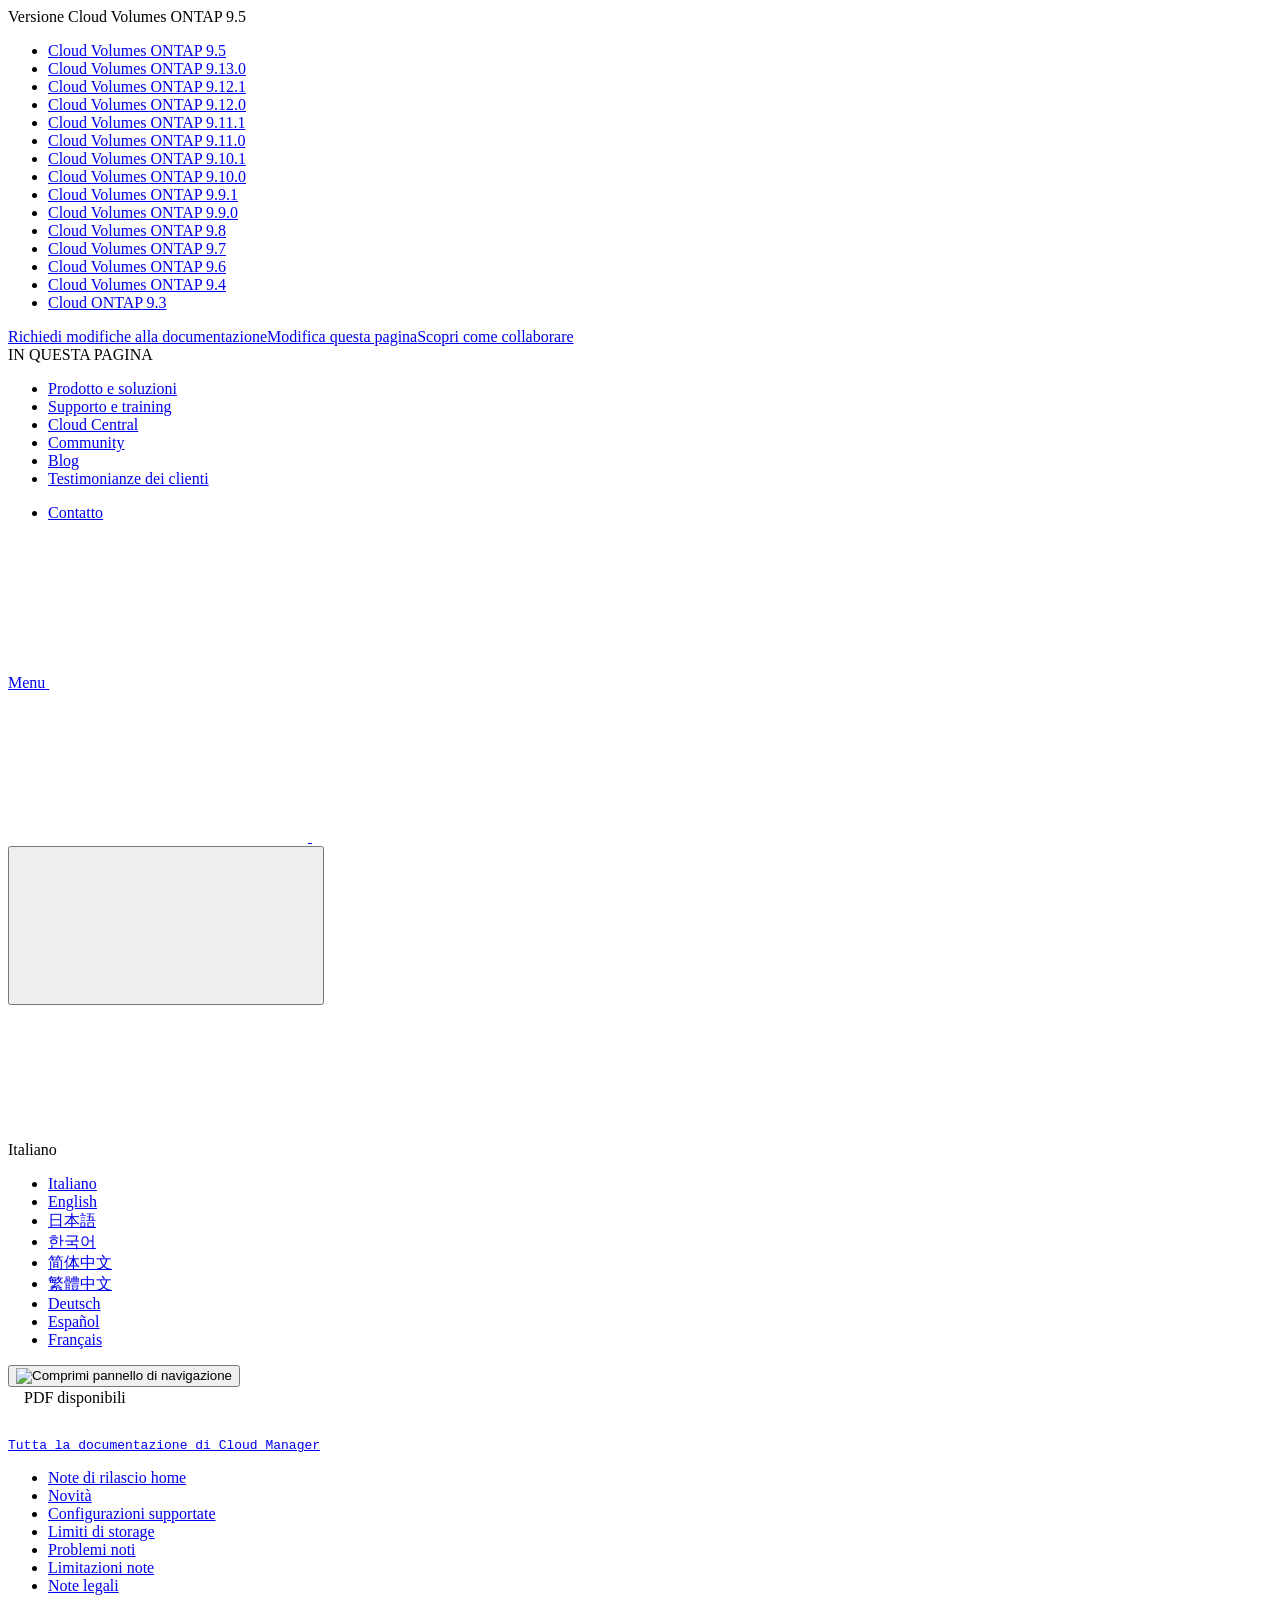
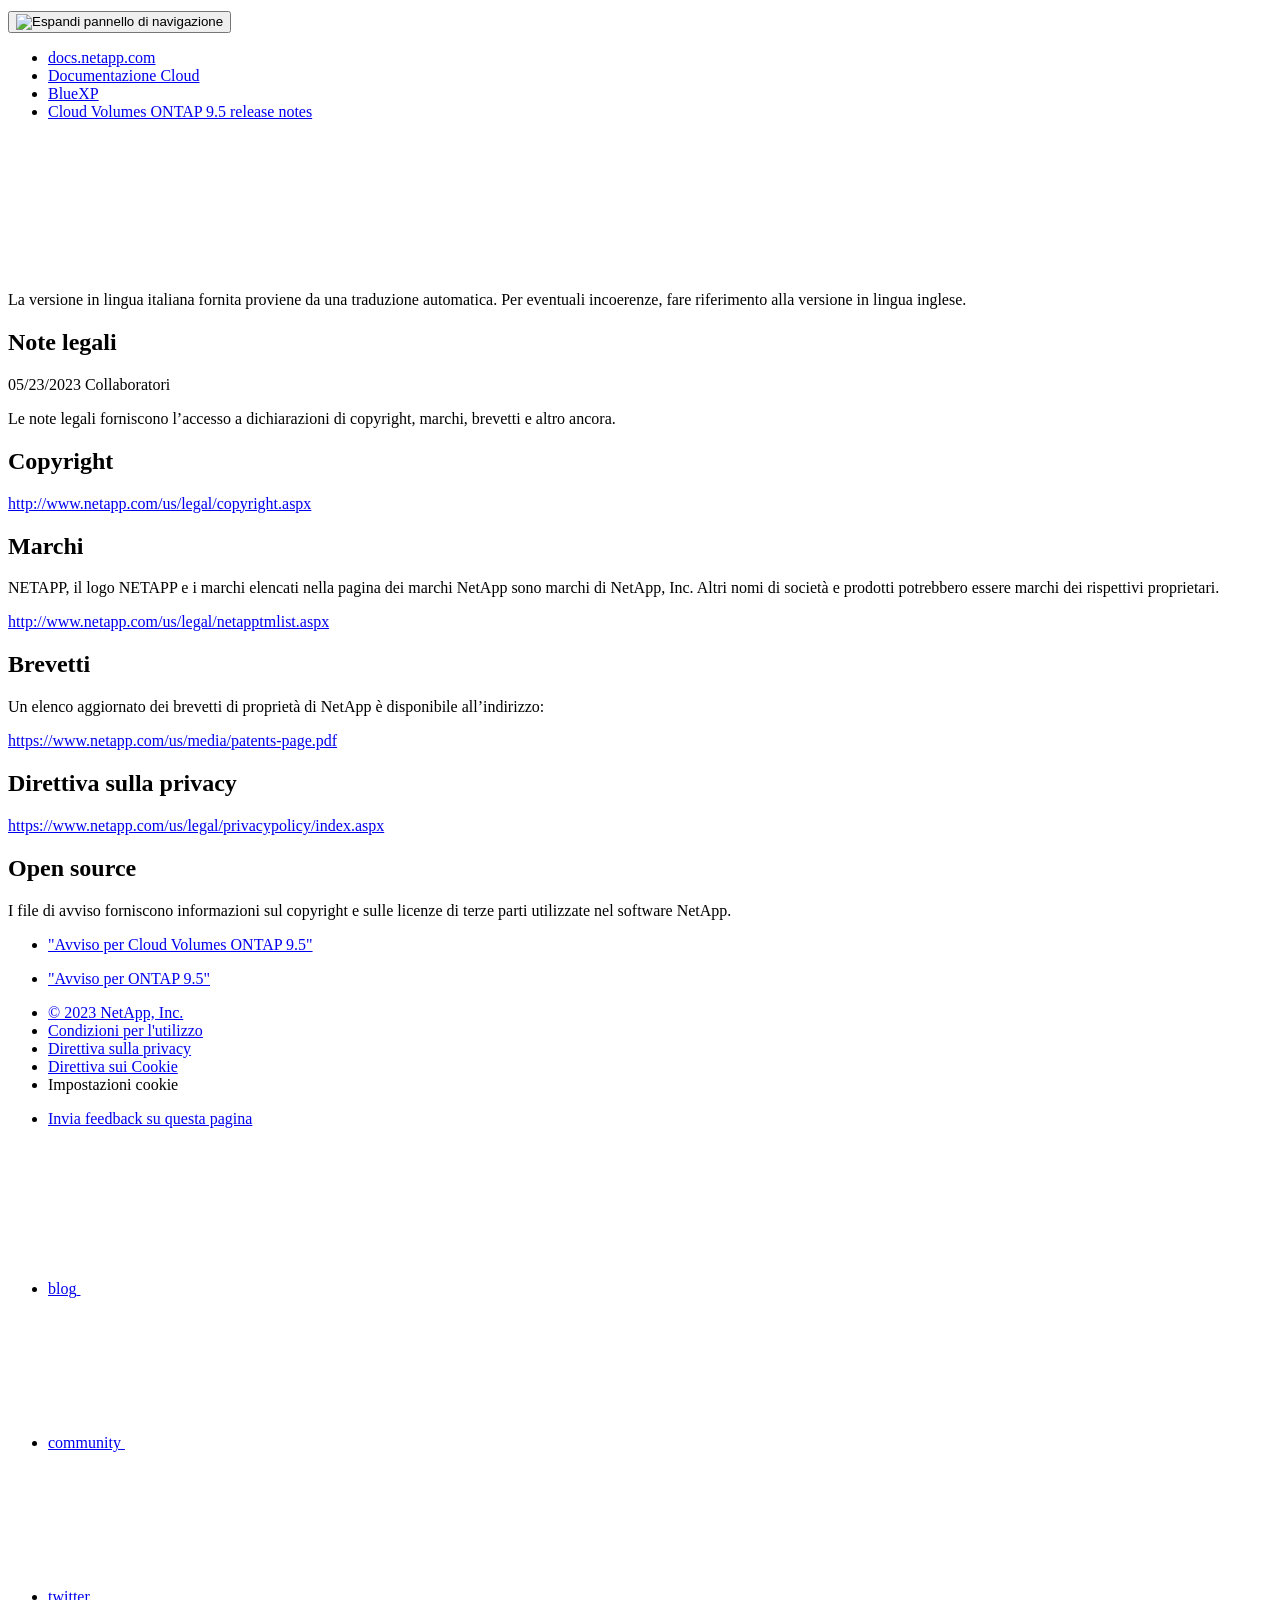
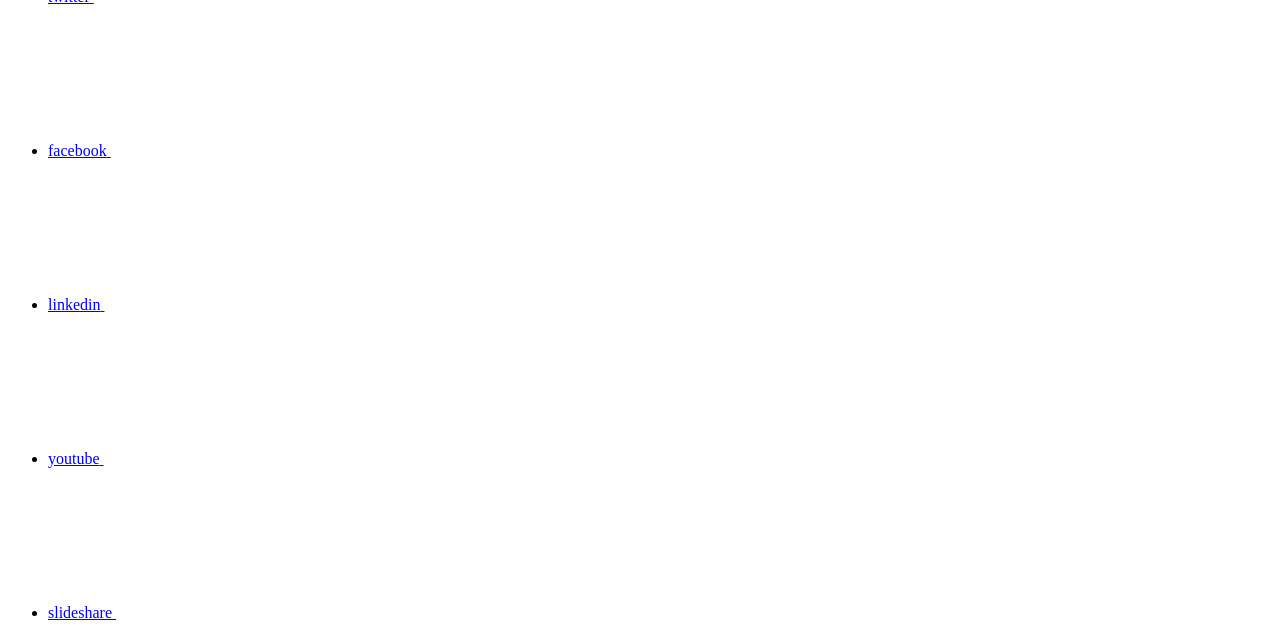
==== legal-notices.html @ 24266d87 "Deploying to gh-pages from  @ 5984f75ef68e4fdfdb65daf0db0836db33d19281 🚀" ====
<!DOCTYPE html>
<html lang="it">
  <head class="at-element-marker">
  <title>Note legali | NetApp Documentation</title>
  <meta charset="utf-8">
  <meta http-equiv="x-ua-compatible" content="ie=edge,chrome=1">
  <meta http-equiv="language" content="en">
  <meta name="viewport" content="width=device-width, initial-scale=1">
  <meta property="og:title" content="Note legali | NetApp Documentation" />
	<meta property="og:type" content="website" />
	<meta property="og:url" content="https://docs.netapp.com/it-it/cloud-volumes-ontap-95-relnotes/legal-notices.html" />
	<meta property="og:description" content="Le note legali forniscono l"accesso a dichiarazioni di copyright, marchi, brevetti e altro ancora." />
  <meta property="og:image" content="https://docs.netapp.com/it-it/cloud-volumes-ontap-95-relnotes/images/logo-tophat-social.png" />
  <meta property="og:image:alt" content="NetApp Logo" />
  <meta name="format-detection" content="telephone=no">
  <meta http-equiv="Content-Type" content="text/html; charset=utf-8">
  <meta http-equiv="encoding" content="utf-8">
  <meta http-equiv="nss-type" content="Product Documentation"/>
  <meta http-equiv="nss-subtype" content="User Guide"/><meta name="description" content="Le note legali forniscono l"accesso a dichiarazioni di copyright, marchi, brevetti e altro ancora.">
  <meta name="keywords" content=" copyrights, notice, trademarks, patents, privacy, open source"><!-- Icons -->
  <link rel="icon" href="/it-it/cloud-volumes-ontap-95-relnotes/images/favicon.ico" type="image/x-icon">

  <!-- RSS Feed --><link rel="alternate" type="application/rss+xml" title="NetApp Documentation" href="/it-it/cloud-volumes-ontap-95-relnotes/feed.xml"><!-- CSS Definitions: NetApp CSS should be defined after generic css -->

  <!-- Elastic Search -->
  <link rel="stylesheet" href="//cdn.jsdelivr.net/searchkit/0.10.0/theme.css">

  <!-- Combined CSS -->
  <link rel="stylesheet" type="text/css" href="/it-it/cloud-volumes-ontap-95-relnotes/css/netappdocs.css">

  
  <link rel="stylesheet" href="/it-it/cloud-volumes-ontap-95-relnotes/css/landing-page.css" type="text/css">
  <link rel="stylesheet" href="/it-it/cloud-volumes-ontap-95-relnotes/css/tabbed-blocks.css" type="text/css">
  <!-- Canonical url -->
  <link rel="canonical" href="https://docs.netapp.com/it-it/cloud-volumes-ontap-95-relnotes/legal-notices.html" />
  <link rel="alternate" hreflang="x-default" href="https://docs.netapp.com/us-en/cloud-volumes-ontap-95-relnotes/legal-notices.html" />
  <link rel="alternate" hreflang="it" href="https://docs.netapp.com/it-it/cloud-volumes-ontap-95-relnotes/legal-notices.html" />
  <link rel="alternate" hreflang="en" href="https://docs.netapp.com/us-en/cloud-volumes-ontap-95-relnotes/legal-notices.html" />
  <link rel="alternate" hreflang="ja" href="https://docs.netapp.com/ja-jp/cloud-volumes-ontap-95-relnotes/legal-notices.html" />
  <link rel="alternate" hreflang="ko" href="https://docs.netapp.com/ko-kr/cloud-volumes-ontap-95-relnotes/legal-notices.html" />
  <link rel="alternate" hreflang="zh-Hans" href="https://docs.netapp.com/zh-cn/cloud-volumes-ontap-95-relnotes/legal-notices.html" />
  <link rel="alternate" hreflang="zh-Hant" href="https://docs.netapp.com/zh-tw/cloud-volumes-ontap-95-relnotes/legal-notices.html" />
  <link rel="alternate" hreflang="de" href="https://docs.netapp.com/de-de/cloud-volumes-ontap-95-relnotes/legal-notices.html" />
  <link rel="alternate" hreflang="es" href="https://docs.netapp.com/es-es/cloud-volumes-ontap-95-relnotes/legal-notices.html" />
  <link rel="alternate" hreflang="fr" href="https://docs.netapp.com/fr-fr/cloud-volumes-ontap-95-relnotes/legal-notices.html" />
  <link rel='stylesheet' href='/it-it/cloud-volumes-ontap-95-relnotes/css/na-feature.css' type='text/css'><!-- Top level site integrations --><script>
    function addAdobeLaunch(adobeId) {
      var head = document.getElementsByTagName('head')[0];
      var adobe = document.createElement("script");
      adobe.type = "text/plain";
      adobe.className = "optanon-category-C0002";
      adobe.src = "//assets.adobedtm.com/60287eadf1ee/c284da483c83/"+adobeId+".min.js";
      head.appendChild(adobe);
    }

    function addGoogleAnalytics(gtagId) {
      var google = document.createElement("script");
      google.type = "text/plain";
      google.className = "optanon-category-C0002";
      google.src = "https://www.googletagmanager.com/gtag/js?id="+gtagId;
      var head = document.getElementsByTagName('head')[0];
      head.appendChild(google);

      window.dataLayer = window.dataLayer || [];
      function gtag(){dataLayer.push(arguments);}
      gtag('js', new Date());
      gtag('config', gtagId);
    }

    function addConsent(consentId) {
      var head = document.getElementsByTagName('head')[0];
      var onetrustConsent = document.createElement("script");
      onetrustConsent.type = "text/javascript";
      onetrustConsent.src = "https://cdn.cookielaw.org/consent/"+consentId+"/OtAutoBlock.js";
      head.appendChild(onetrustConsent);

      var onetrustScript = document.createElement("script");
      onetrustScript.type = "text/javascript";
      onetrustScript.src = "https://cdn.cookielaw.org/scripttemplates/otSDKStub.js";
      onetrustScript.charset = "UTF-8";
      onetrustScript.dataset.documentLanguage = "true";
      onetrustScript.dataset.domainScript = consentId;
      head.appendChild(onetrustScript);
    }addConsent("72570c5c-fe30-465f-b0e0-b77f7fb4ae34");
    addAdobeLaunch("launch-e9ff3acac59f");
    addGoogleAnalytics("UA-81697994-3");function OptanonWrapper() { }
  </script>
  <script src="https://cdnjs.cloudflare.com/ajax/libs/jquery/2.1.4/jquery.min.js"></script>
  <script src="https://cdnjs.cloudflare.com/ajax/libs/jquery-cookie/1.4.1/jquery.cookie.min.js"></script>

  <!-- Used for Product Family Page Sidebar Visibility --><!-- Used to import Promise for IE. Required for SearchKit -->
  <script src="https://cdnjs.cloudflare.com/ajax/libs/bluebird/3.3.5/bluebird.min.js"></script><script src='/it-it/cloud-volumes-ontap-95-relnotes/js/na-search.js'></script><script src='/it-it/cloud-volumes-ontap-95-relnotes/js/na-pagenav.js'></script><script src='/it-it/cloud-volumes-ontap-95-relnotes/js/na-utility.js'></script>
 <!--  
  <link rel='stylesheet' href='/it-it/cloud-volumes-ontap-95-relnotes/css/prism.css' type='text/css'>
  <link rel='stylesheet' href='/it-it/cloud-volumes-ontap-95-relnotes/css/prism-netapp.css' type='text/css'>
 -->

  <!-- <script src='/it-it/cloud-volumes-ontap-95-relnotes/js/na-utility.js'></script> -->
  <script src='/it-it/cloud-volumes-ontap-95-relnotes/js/clouddocs.js'></script>
  <script src='/it-it/cloud-volumes-ontap-95-relnotes/js/jquery.navgoco.min.js'></script>
  <script src="https://maxcdn.bootstrapcdn.com/bootstrap/3.3.7/js/bootstrap.min.js" integrity="sha384-Tc5IQib027qvyjSMfHjOMaLkfuWVxZxUPnCJA7l2mCWNIpG9mGCD8wGNIcPD7Txa" crossorigin="anonymous"></script>
  <!-- <script src='/it-it/cloud-volumes-ontap-95-relnotes/js/toc.js'></script> -->
  <!-- <script src='/it-it/cloud-volumes-ontap-95-relnotes/js/customscripts.js'></script> --><script>
      $(document).ready(function() {
          
          var collapseOnInit = true;
          

          var navSettings = {
              "caretHtml": '',
              "accordion": collapseOnInit,
              "openClass": 'active', // open
              "save": false, // leave false or nav highlighting doesn't work right
              "cookie": {
                  "name": 'navgoco',
                  "expires": false,
                  "path": '/'
              },
              "slide": {
                  "duration": 400,
                  "easing": 'swing'
              }
          };

          // Initialize navgoco with default options
          $("#mysidebar").navgoco(navSettings);
          

          $("#collapseAll").click(function(e) {
              e.preventDefault();
              $("#mysidebar").navgoco('toggle', false);
          });

          $("#expandAll").click(function(e) {
              e.preventDefault();
              $("#mysidebar").navgoco('toggle', true);
          });

          $(".sidebar-nav-container").on("scroll", function() {
            $.cookie("sidebarScroll", $(".sidebar-nav-container").scrollTop(), {
              path    : "/it-it/cloud-volumes-ontap-95-relnotes"  
            });
          });
          $(function() {
            if ($.cookie("sidebarScroll")) {
              $(".sidebar-nav-container").scrollTop($.cookie("sidebarScroll"));
            }
          });

      });

  </script>
  <script>
      $(document).ready(function() {
          $("#tg-sb-link").click(function() {
              $("#tg-sb-sidebar").toggle();
              $("#tg-sb-content").toggleClass('col-md-9');
              $("#tg-sb-content").toggleClass('col-md-12');
              $("#tg-sb-icon").toggleClass('fa-toggle-on');
              $("#tg-sb-icon").toggleClass('fa-toggle-off');
          });
      });
  </script>
  <script src='/it-it/cloud-volumes-ontap-95-relnotes/js/custom-dropdown.js'></script>
  <script src='/it-it/cloud-volumes-ontap-95-relnotes/js/FileSaver.min.js'></script>
  <script src='/it-it/cloud-volumes-ontap-95-relnotes/js/jszip-utils.min.js'></script>
  <script src='/it-it/cloud-volumes-ontap-95-relnotes/js/jszip.min.js'></script>
  <!-- <script src='/it-it/cloud-volumes-ontap-95-relnotes/js/pdf-ux.js'></script> -->
</head>


  <body class role="document" data-flavor="">
    <div id="page" class="n-off-canvas-menu">
      <div class="n-off-canvas-menu__menu"><!--TODO: Add offcanvas code --></div>
      <div class="n-off-canvas-menu__content-wrap">
        <header class="site-header" id="banner">
  
  <!-- Start Page Toolbar -->
  
  <div class="page-nav-toolbar"><div id="version-dropdown-new" class="custom-dropdown" >
  <div class="custom-dropdown-select unselected" title="Cloud Volumes ONTAP 9.5">
    <label>Versione</label>
    <span translate="no" class="notranslate">Cloud Volumes ONTAP 9.5</span>
    <img src="/it-it/cloud-volumes-ontap-95-relnotes/images/chevron_up.svg" alt="" class="custom-icon chevrondown invisible" />
    <img src="/it-it/cloud-volumes-ontap-95-relnotes/images/chevron_down.svg" alt="" class="custom-icon chevronup" />
  </div>

  <ul class="custom-dropdown-menu"><li>
      
      <a href="https://docs.netapp.com/it-it/cloud-volumes-ontap-95-relnotes/legal-notices.html" target="_self">
        <span translate="no" class="notranslate"><span>Cloud Volumes ONTAP</span><span class="version"> 9.5</span></span>
      </a>
                     
    </li>
    <li>
      
      <a href="https://docs.netapp.com/it-it/cloud-volumes-ontap-relnotes/legal-notices.html" target="_self">
        <span translate="no" class="notranslate"><span>Cloud Volumes ONTAP</span><span class="version"> 9.13.0</span></span>
      </a>
                     
    </li>
    <li>
      
      <a href="https://docs.netapp.com/it-it/cloud-volumes-ontap-9121-relnotes/legal-notices.html" target="_self">
        <span translate="no" class="notranslate"><span>Cloud Volumes ONTAP</span><span class="version"> 9.12.1</span></span>
      </a>
                     
    </li>
    <li>
      
      <a href="https://docs.netapp.com/it-it/cloud-volumes-ontap-9120-relnotes/legal-notices.html" target="_self">
        <span translate="no" class="notranslate"><span>Cloud Volumes ONTAP</span><span class="version"> 9.12.0</span></span>
      </a>
                     
    </li>
    <li>
      
      <a href="https://docs.netapp.com/it-it/cloud-volumes-ontap-9111-relnotes/legal-notices.html" target="_self">
        <span translate="no" class="notranslate"><span>Cloud Volumes ONTAP</span><span class="version"> 9.11.1</span></span>
      </a>
                     
    </li>
    <li>
      
      <a href="https://docs.netapp.com/it-it/cloud-volumes-ontap-9110-relnotes/legal-notices.html" target="_self">
        <span translate="no" class="notranslate"><span>Cloud Volumes ONTAP</span><span class="version"> 9.11.0</span></span>
      </a>
                     
    </li>
    <li>
      
      <a href="https://docs.netapp.com/it-it/cloud-volumes-ontap-9101-relnotes/legal-notices.html" target="_self">
        <span translate="no" class="notranslate"><span>Cloud Volumes ONTAP</span><span class="version"> 9.10.1</span></span>
      </a>
                     
    </li>
    <li>
      
      <a href="https://docs.netapp.com/it-it/cloud-volumes-ontap-9100-relnotes/legal-notices.html" target="_self">
        <span translate="no" class="notranslate"><span>Cloud Volumes ONTAP</span><span class="version"> 9.10.0</span></span>
      </a>
                     
    </li>
    <li>
      
      <a href="https://docs.netapp.com/it-it/cloud-volumes-ontap-991-relnotes/legal-notices.html" target="_self">
        <span translate="no" class="notranslate"><span>Cloud Volumes ONTAP</span><span class="version"> 9.9.1</span></span>
      </a>
                     
    </li>
    <li>
      
      <a href="https://docs.netapp.com/it-it/cloud-volumes-ontap-990-relnotes/legal-notices.html" target="_self">
        <span translate="no" class="notranslate"><span>Cloud Volumes ONTAP</span><span class="version"> 9.9.0</span></span>
      </a>
                     
    </li>
    <li>
      
      <a href="https://docs.netapp.com/it-it/cloud-volumes-ontap-98-relnotes/legal-notices.html" target="_self">
        <span translate="no" class="notranslate"><span>Cloud Volumes ONTAP</span><span class="version"> 9.8</span></span>
      </a>
                     
    </li>
    <li>
      
      <a href="https://docs.netapp.com/it-it/cloud-volumes-ontap-97-relnotes/legal-notices.html" target="_self">
        <span translate="no" class="notranslate"><span>Cloud Volumes ONTAP</span><span class="version"> 9.7</span></span>
      </a>
                     
    </li>
    <li>
      
      <a href="https://docs.netapp.com/it-it/cloud-volumes-ontap-96-relnotes/legal-notices.html" target="_self">
        <span translate="no" class="notranslate"><span>Cloud Volumes ONTAP</span><span class="version"> 9.6</span></span>
      </a>
                     
    </li>
    <li>
      
      <a href="https://docs.netapp.com/it-it/cloud-volumes-ontap-94-relnotes/legal-notices.html" target="_self">
        <span translate="no" class="notranslate"><span>Cloud Volumes ONTAP</span><span class="version"> 9.4</span></span>
      </a>
                     
    </li>
    <li>
      
      <a href="https://docs.netapp.com/it-it/cloud-volumes-ontap-93-relnotes/legal-notices.html" target="_self">
        <span translate="no" class="notranslate"><span>Cloud ONTAP</span><span class="version"> 9.3</span></span>
      </a>
                     
    </li>
    
  </ul>
</div><div class="page-nav-contribute"><a target="_blank" href="https://github.com/NetAppDocs/cloud-volumes-ontap-95-relnotes.it-it/issues/new?template=new-from-page.yml&page-url=https://docs.netapp.com/it-it/cloud-volumes-ontap-95-relnotes/legal-notices.html&page-title=Note legali" class="page-nav-contribute-link" role="button"><img src="/it-it/cloud-volumes-ontap-95-relnotes/images/discuss-sm.svg" alt="" class="github-icon" />Richiedi modifiche alla documentazione</a><a target="_blank" href="https://github.com/NetAppDocs/cloud-volumes-ontap-95-relnotes/blob/main/legal-notices.adoc" class="page-nav-contribute-link" role="button"><img src="/it-it/cloud-volumes-ontap-95-relnotes/images/edit-sm.svg" alt="" class="github-icon" />Modifica questa pagina</a><a target="_blank" href="https://docs.netapp.com/us-en/contribute/" class="page-nav-contribute-link"  ><img src="/it-it/cloud-volumes-ontap-95-relnotes/images/article-sm.svg" alt="" class="github-icon" />Scopri come collaborare</a></div>
    <div class="page-nav-container">
      <nav class="page-nav-fixed">
        <div class="page-nav-title">IN QUESTA PAGINA</div>
        <div class="page-nav-links">
          <ul class="page-nav-inner" id="page-menu"></ul>
        </div>
      </nav>
    </div>
  </div>
  
  
  <!-- Start top_hat -->
  <div class="n-top-hat">
    <div class="n-container">
      <div class="n-top-hat__cross-property-nav">
        <ul class="n-top-hat__list">
          <li class="n-top-hat__list-item">
            <a href="https://www.netapp.com/products-a-z/" class="n-top-hat__link">Prodotto e soluzioni</a>
          </li>
          <li class="n-top-hat__list-item">
            <a href="https://www.netapp.com/support-and-training/netapp-university/" class="n-top-hat__link">Supporto e training</a>
          </li>
          <li class="n-top-hat__list-item">
            <a href="https://cloud.netapp.com" class="n-top-hat__link">Cloud Central</a>
          </li>
          <li class="n-top-hat__list-item">
            <a href="https://community.netapp.com/" class="n-top-hat__link">Community</a>
          </li>
          <li class="n-top-hat__list-item">
            <a href="https://blog.netapp.com/" class="n-top-hat__link">Blog</a>
          </li>
          <li class="n-top-hat__list-item">
            <a href="https://customers.netapp.com/en/" class="n-top-hat__link">Testimonianze dei clienti</a>
          </li>
        </ul>
      </div>
      <div class="n-top-hat__utils">
        <ul class="n-top-hat__list">
          <li class="n-top-hat__list-item">
            <a href="https://www.netapp.com/company/contact-us/" target="_self" class="n-top-hat__link" data-ntap-ui="contact-us">Contatto</a>
          </li>
        </ul>
      </div>
    </div>
  </div>
  <!-- End top_hat -->

  <!-- Start property bar -->
  <style>
    .n-property-navigation-bar__menus--desktop-experience .n-menu--mega__default-content__heading span {
    color: #34B0FF;
    }
  </style>
  <div class="n-property-bar " data-ntap-ui="sticky-nav">
    <div class="n-property-bar__inner-wrap">
      <div class="n-property-bar__menu-toggle">
        <a href="#" class="n-property-bar__menu-toggle-link">
          <span class="n-property-bar__menu-toggle-text">Menu</span>
          <svg class="n-icon-bars n-property-bar__menu-toggle-icon" aria-labelledby="title">
            <title>bars</title>
            <use xlink:href="/it-it/cloud-volumes-ontap-95-relnotes/images/sprite.svg#bars"></use>
          </svg>
        </a>
      </div>
      <div class="n-property-bar__property-mark ">
        <a href="https://www.netapp.com" class="n-property-bar__property-link">
          <div class="n-property-bar__logo">
            <svg class="n-icon-netapp-mark n-icon-netapp-mark n-property-bar__netapp-mark-icon" aria-labelledby="title">
              <title>netapp-mark</title>
              <use xlink:href="/it-it/cloud-volumes-ontap-95-relnotes/images/sprite.svg#netapp-mark"></use>
            </svg>
            <svg class="n-icon-netapp-logo n-property-bar__logo-svg" aria-labelledby="title">
              <title>netapp-logo</title>
              <use xlink:href="/it-it/cloud-volumes-ontap-95-relnotes/images/sprite.svg#netapp-logo"></use>
            </svg>
          </div>
        </a>
      </div>

      
      
      
      <div class="search-property-bar">
        <div id="search-demo-container" class="searchbox n-property-bar__search">
          <div id="react-search" 
          data-search-html="/it-it/cloud-volumes-ontap-95-relnotes/search.html"
          data-type="widget" 
          data-placeholder="Esplora la documentazione"
          data-no-results-found="Nessun risultato per {query}"
          data-did-you-mean="Cerca {suggestion}."
          data-no-results-found-did-you-mean="Nessun risultato per {query}. Intendi {suggestion}?"
          data-results-found="{hitCount} risultati trovati"
          data-error-message="Si è verificato un problema durante il recupero dei risultati. Riprova."
          data-error-reset="Reimposta ricerca"
          data-sk-es-pf-indexes=""
          data-flavor=""></div>
          <button class="n-property-bar__search-toggle-button" type="button">
            <svg class="n-icon-search n-property-bar__search-toggle-button-icon" aria-labelledby="title">
              <title>search</title>
              <use xmlns:xlink="http://www.w3.org/1999/xlink" xlink:href="/it-it/cloud-volumes-ontap-95-relnotes/images/sprite.svg#search"></use>
            </svg>
          </button>
        </div>
      </div>
      
    </div>
  </div>
  <div class="n-property-bar__toolbar">
    <!-- Start Language Selector --><div id="language-dropdown" class="custom-dropdown custom-dropdown-lang">
      <div class="custom-dropdown-select custom-dropdown-select-lang">
      <span class="lang-name">Italiano</span>
          <svg class="n-globe__icon" aria-labelledby="title">
            <title>globe</title>
            <use xmlns:xlink="http://www.w3.org/1999/xlink" xlink:href="/it-it/cloud-volumes-ontap-95-relnotes/images/sprite.svg#globe"></use>
          </svg>
        </button>
      </div>

      <ul class="custom-dropdown-menu"><li>
          <a href="https://docs.netapp.com/it-it/cloud-volumes-ontap-95-relnotes/legal-notices.html" target="_self"><span translate="no" class="notranslate">Italiano</span></a>
        </li><li>
          <a href="https://docs.netapp.com/us-en/cloud-volumes-ontap-95-relnotes/legal-notices.html" target="_self"><span translate="no" class="notranslate">English</span></a>
        </li><li>
          <a href="https://docs.netapp.com/ja-jp/cloud-volumes-ontap-95-relnotes/legal-notices.html" target="_self"><span translate="no" class="notranslate">日本語</span></a>
        </li><li>
          <a href="https://docs.netapp.com/ko-kr/cloud-volumes-ontap-95-relnotes/legal-notices.html" target="_self"><span translate="no" class="notranslate">한국어</span></a>
        </li><li>
          <a href="https://docs.netapp.com/zh-cn/cloud-volumes-ontap-95-relnotes/legal-notices.html" target="_self"><span translate="no" class="notranslate">简体中文</span></a>
        </li><li>
          <a href="https://docs.netapp.com/zh-tw/cloud-volumes-ontap-95-relnotes/legal-notices.html" target="_self"><span translate="no" class="notranslate">繁體中文</span></a>
        </li><li>
          <a href="https://docs.netapp.com/de-de/cloud-volumes-ontap-95-relnotes/legal-notices.html" target="_self"><span translate="no" class="notranslate">Deutsch</span></a>
        </li><li>
          <a href="https://docs.netapp.com/es-es/cloud-volumes-ontap-95-relnotes/legal-notices.html" target="_self"><span translate="no" class="notranslate">Español</span></a>
        </li><li>
          <a href="https://docs.netapp.com/fr-fr/cloud-volumes-ontap-95-relnotes/legal-notices.html" target="_self"><span translate="no" class="notranslate">Français</span></a>
        </li></ul>
    </div>
    <!-- End Language Selector -->

    <div class="n-property-bar__cta"></div>
  </div>
  <!-- End property bar -->
</header>


        <main id="n-main-content" class="n-main-content">
          <!-- Start Documentation Content -->
<div class="ie-main">
  <!-- Sidebar Column -->
  
  <div class="col-md-3" id="sidebar-height">
      <button id="btn-sidebar-collapse" onclick="hideSidebar()"><img src="/it-it/cloud-volumes-ontap-95-relnotes/images/collapse.png" alt="Comprimi pannello di navigazione"></button>
      <div class="n-pdf-header">
  <a id="toggleButtonPdf" class="n-pdf-button" type="button">
    <img src="/it-it/cloud-volumes-ontap-95-relnotes/images/pdf.png" alt="" width="16" height="16"/>PDF disponibili<span>
    </span>
  </a>
</div>
<div class="n-pdf-body-container">
  <ul id="toggleContainerPdf" class="n-pdf-body" style="display:none;"><li class="pdf-ux-container">
        
        
        
        <a target="_blank" href="/it-it/cloud-volumes-ontap-95-relnotes/pdfs/fullsite-sidebar/Note_sulla_versione_di_Cloud_Volumes_ONTAP_9_5.pdf" >
          <img src="/it-it/cloud-volumes-ontap-95-relnotes/images/pdf.png" alt="" width="16" height="16"/>PDF del sito di questa documentazione</a>












    <ul class="subfolders" id="pdf-remove" style="display:none;"><li class="active"></li></ul>
  

</li></ul>
  <div class="zip-pdf-link-container" style="display: none;">   
    <a href="#" id="zipPdf">
      <img src="/it-it/cloud-volumes-ontap-95-relnotes/images/pdf-zip.png" alt="" width="16" height="16"/>
      <pre>Raccolta di documenti PDF separati<span class="zip-size"></span></pre>
    </a><div id="zip-link-popup" class="hide">
    <div class="inner-modal">
        <div class="downloading-progress">
            <div class="spinner"></div>
            <h1>Creating your file...</h1>
            <div>This may take a few minutes. Thanks for your patience.</div>
            <button class="cancel-download-btn" type="button">Cancel</button>
        </div>
        <div class="download-complete hide">
            <div class="done-icon">
                <svg xmlns="http://www.w3.org/2000/svg" width="24" height="24" viewBox="0 0 24 24"><path d="M20.285 2l-11.285 11.567-5.286-5.011-3.714 3.716 9 8.728 15-15.285z"/></svg>
            </div>
            <div>Your file is ready</div>
            <button class="cancel-download-btn" type="button">OK</button>
        </div>
    </div>
</div>
<script>
    $(".cancel-download-btn").click(function(){
        $("#zip-link-popup").addClass("hide");
        $("#zip-link-popup .downloading-progress").removeClass("hide");
        $("#zip-link-popup .download-complete").addClass("hide");
    });
</script></div>
</div>
<script>
  $("#toggleContainerPdf li.active:last-child").parents('ul.subfolders').toggle('display');
  $("#toggleButtonPdf").click(function () {
    $("#toggleContainerPdf").toggle('display');
    $(".n-pdf-body-container .zip-pdf-link-container").toggle('display');
  });
</script><div class="prod-nav" id="product-nav">
  <a target="_self" class="prod-fam-nav" href="https://docs.netapp.com/it-it/cloud-manager-family/"><img src="/it-it/cloud-volumes-ontap-95-relnotes/images/left_arrow.png" alt=""><pre>Tutta la documentazione di Cloud Manager</pre></a>
</div><div class="sidebar-nav-container" id="mysidebardiv">
  <ul id="mysidebar" class="nav"><li 
      data-pdf-exists="true" 
      data-pdf-filename="Note di rilascio home"
      data-li-level="1#" 
      class=" "
    ><a class="na-navbar-padding" href="/it-it/cloud-volumes-ontap-95-relnotes/index.html">
        Note di rilascio home
      </a></li><li 
      data-pdf-exists="true" 
      data-pdf-filename="Novità"
      data-li-level="1#" 
      class=" "
    ><a class="na-navbar-padding" href="/it-it/cloud-volumes-ontap-95-relnotes/reference-new.html">
        Novità
      </a></li><li 
      data-pdf-exists="true" 
      data-pdf-filename="Configurazioni supportate"
      data-li-level="1#" 
      class=" "
    ><a class="na-navbar-padding" href="/it-it/cloud-volumes-ontap-95-relnotes/reference-supported-configs.html">
        Configurazioni supportate
      </a></li><li 
      data-pdf-exists="true" 
      data-pdf-filename="Limiti di storage"
      data-li-level="1#" 
      class=" "
    ><a class="na-navbar-padding" href="/it-it/cloud-volumes-ontap-95-relnotes/reference-storage-limits.html">
        Limiti di storage
      </a></li><li 
      data-pdf-exists="true" 
      data-pdf-filename="Problemi noti"
      data-li-level="1#" 
      class=" "
    ><a class="na-navbar-padding" href="/it-it/cloud-volumes-ontap-95-relnotes/reference-issues.html">
        Problemi noti
      </a></li><li 
      data-pdf-exists="true" 
      data-pdf-filename="Limitazioni note"
      data-li-level="1#" 
      class=" "
    ><a class="na-navbar-padding" href="/it-it/cloud-volumes-ontap-95-relnotes/reference-limitations.html">
        Limitazioni note
      </a></li><li 
      data-pdf-exists="true" 
      data-pdf-filename="Note legali"
      data-li-level="1#" 
      class="  active "
    ><a class="na-navbar-padding" href="/it-it/cloud-volumes-ontap-95-relnotes/legal-notices.html">
        Note legali
      </a></li></ul>
</div>
<script>
  window.onscroll = () => {
    const value = -40 - (document.body.scrollHeight - (window.innerHeight + document.scrollingElement.scrollTop));
    
    document.getElementById("sidebar-height").style.bottom = Math.max(0,value) + "px";
};
</script>
<!-- this highlights the active parent class in the navgoco sidebar. this is critical so that the parent expands when you're viewing a page. This must appear below the sidebar code above. Otherwise, if placed inside customscripts.js, the script runs before the sidebar code runs and the class never gets inserted.-->
<script>$("li.active").parents('li').toggleClass("active");</script>
<script>$("#mysidebar li.active").parents('ul').css("display","block");</script>


  </div>
  

  <div class="ie-content-pane n-doc__component-detail-content n-doc__component-detail-content--show-code">
    <!-- Begin of page container --><article class="page-content" id="main">
      <div class="ie-utility">
  <button id="btn-sidebar-expand" onclick="showSidebar()"><img src="/it-it/cloud-volumes-ontap-95-relnotes/images/expand.png" alt="Espandi pannello di navigazione"></button>
  <div class="ie-menu">
    <div class="n-breadcrumb">
      <ul class="n-breadcrumb__list">
        <li class="n-breadcrumb__list-item">
          <a href="https://docs.netapp.com">docs.netapp.com</a>
        </li>
        
        <li class="n-breadcrumb__list-item">
          <a href="https://docs.netapp.com/us-en/cloud/">Documentazione Cloud</a>
        </li>
        

        
        <li class="n-breadcrumb__list-item">
          <a href="https://docs.netapp.com/it-it/cloud-manager-family/">BlueXP</a>
        </li>
        

        <li class="n-breadcrumb__list-item">
          <a href="/it-it/cloud-volumes-ontap-95-relnotes/">Cloud&nbsp;Volumes&nbsp;ONTAP&nbsp;9.5&nbsp;release&nbsp;notes</a>
        </li>

      </ul>
    </div>
    <div style="clear: both"></div><!-- Main needs to have height -->
  </div>
</div>

      <div class="ie-nmt-disclaimer">
  <span>
    <div class="ie-nmt-disclaimer-container">
      <div class="ie-nmt-disclaimer-icon">
        <svg class="luci-icon" aria-hidden="true">
          <use xlink:href="/it-it/cloud-volumes-ontap-95-relnotes/images/sprite.svg#circle-info">
        </svg>
      </div>
      <div class="ie-nmt-disclaimer-content">
        <span> La versione in lingua italiana fornita proviene da una traduzione automatica. Per eventuali incoerenze, fare riferimento alla versione in lingua inglese. </span>
      </div>
      <div style="clear:both;"></div>
    </div>
  </span>
</div><div class="n-doc__component-detail-heading-wrap">
  <h1 class="n-doc__component-detail-heading">Note legali</h1>
</div>


<p class="page-details">
  
    
    <time datetime="2023-05-23 21:37:25 +0000">05/23/2023</time>
    
  

<span>Collaboratori
</span>


</p>

<div id="preamble">
<div class="sectionbody">
<div class="paragraph lead">
<p>Le note legali forniscono l&#8217;accesso a dichiarazioni di copyright, marchi, brevetti e altro ancora.</p>
</div>
</div>
</div>
<div class="sect1">
<h2 id="copyright">Copyright</h2>
<div class="sectionbody">
<div class="paragraph">
<p><a href="http://www.netapp.com/us/legal/copyright.aspx" class="bare">http://www.netapp.com/us/legal/copyright.aspx</a></p>
</div>
</div>
</div>
<div class="sect1">
<h2 id="marchi">Marchi</h2>
<div class="sectionbody">
<div class="paragraph">
<p>NETAPP, il logo NETAPP e i marchi elencati nella pagina dei marchi NetApp sono marchi di NetApp, Inc. Altri nomi di società e prodotti potrebbero essere marchi dei rispettivi proprietari.</p>
</div>
<div class="paragraph">
<p><a href="http://www.netapp.com/us/legal/netapptmlist.aspx" class="bare">http://www.netapp.com/us/legal/netapptmlist.aspx</a></p>
</div>
</div>
</div>
<div class="sect1">
<h2 id="brevetti">Brevetti</h2>
<div class="sectionbody">
<div class="paragraph">
<p>Un elenco aggiornato dei brevetti di proprietà di NetApp è disponibile all&#8217;indirizzo:</p>
</div>
<div class="paragraph">
<p><a href="https://www.netapp.com/us/media/patents-page.pdf" class="bare">https://www.netapp.com/us/media/patents-page.pdf</a></p>
</div>
</div>
</div>
<div class="sect1">
<h2 id="direttiva-sulla-privacy">Direttiva sulla privacy</h2>
<div class="sectionbody">
<div class="paragraph">
<p><a href="https://www.netapp.com/us/legal/privacypolicy/index.aspx" class="bare">https://www.netapp.com/us/legal/privacypolicy/index.aspx</a></p>
</div>
</div>
</div>
<div class="sect1">
<h2 id="open-source">Open source</h2>
<div class="sectionbody">
<div class="paragraph">
<p>I file di avviso forniscono informazioni sul copyright e sulle licenze di terze parti utilizzate nel software NetApp.</p>
</div>
<div class="ulist">
<ul>
<li>
<p><a href="media/notice_cloud_volumes_ontap_9.5.pdf" target="_blank" rel="noopener">"Avviso per Cloud Volumes ONTAP 9.5"</a></p>
</li>
<li>
<p><a href="https://library.netapp.com/ecm/ecm_download_file/ECMLP2850702" target="_blank" rel="noopener">"Avviso per ONTAP 9.5"</a></p>
</li>
</ul>
</div>
</div>
</div>

    </article>
    <!-- Page Container -->
  </div>

  <div style="clear: both"></div><!-- Main needs to have height --></div>

        </main>

        <footer class="n-footer">
  <div class="n-footer__bottom">
    <div class="n-container">
      <div class="n-footer__bottom-left">
        <div class="n-footer__copyright">
          <ul class="n-footer__copyright-list">
            <li class="n-footer__copyright-link">
              <a href="https://www.netapp.com/company/legal/copyright/">© 2023 NetApp, Inc.</a>
            </li>
            <li class="n-footer__copyright-link">
              <a href="https://www.netapp.com/company/legal/terms-of-use/">Condizioni per l'utilizzo</a>
            </li>
            <li class="n-footer__copyright-link">
              <a href="https://www.netapp.com/company/legal/privacy-policy/">Direttiva sulla privacy</a>
            </li>
            <li class="n-footer__copyright-link">
              <a href="https://www.netapp.com/company/legal/cookie-policy/">Direttiva sui Cookie</a>
            </li>
            <li class="n-footer__copyright-link">
              <a class="ot-sdk-show-settings">Impostazioni cookie</a>
            </li>
          </ul>
        </div>
      </div>
      <div class="n-footer__bottom-right">
        <div class="n-footer__copyright">
          <ul class="n-footer__copyright-list">
            <li class="n-footer__copyright-link">
              <a target="_self" href="javascript:netapp_mailto()">Invia feedback su questa pagina</a>
            </li>
          </ul>
        </div>
        <div class="n-footer__social-links">
          <ul class="n-footer__social-link-list">
            <li class="n-footer__social-link-list-item">
              <a class="n-footer__social-link" data-ntap-social="follow-blog" href="https://blog.netapp.com"
                target="_blank" title="blog" alt="blog">
                <span class="n-footer__social-link-text">blog</span>
                <svg class="n-icon-blog n-footer__social-link-icon" aria-labelledby="title">
                  <title>blog@</title>
                  <use xmlns:xlink="http://www.w3.org/1999/xlink"
                    xlink:href="/it-it/cloud-volumes-ontap-95-relnotes/images/sprite.svg#blog"></use>
                </svg>
              </a>
            </li>
            <li class="n-footer__social-link-list-item">
              <a class="n-footer__social-link" data-ntap-social="follow-community" href="https://community.netapp.com/"
                target="_blank" title="community" alt="community">
                <span class="n-footer__social-link-text">community</span>
                <svg class="n-icon-community n-footer__social-link-icon" aria-labelledby="title">
                  <title>community@</title>
                  <use xmlns:xlink="http://www.w3.org/1999/xlink"
                    xlink:href="/it-it/cloud-volumes-ontap-95-relnotes/images/sprite.svg#comments"></use>
                </svg>
              </a>
            </li>
            <li class="n-footer__social-link-list-item">
              <a class="n-footer__social-link" data-ntap-social="follow-twitter" href="https://twitter.com/netapp"
                target="_blank" title="twitter" alt="twitter">
                <span class="n-footer__social-link-text">twitter</span>
                <svg class="n-icon-twitter n-footer__social-link-icon" aria-labelledby="title">
                  <title>twitter@</title>
                  <use xmlns:xlink="http://www.w3.org/1999/xlink"
                    xlink:href="/it-it/cloud-volumes-ontap-95-relnotes/images/sprite.svg#twitter"></use>
                </svg>
              </a>
            </li>
            <li class="n-footer__social-link-list-item">
              <a class="n-footer__social-link" data-ntap-social="follow-facebook" href="https://www.facebook.com/NetApp"
                target="_blank" title="facebook" alt="facebook">
                <span class="n-footer__social-link-text">facebook</span>
                <svg class="n-icon-facebook n-footer__social-link-icon" aria-labelledby="title">
                  <title>facebook@</title>
                  <use xmlns:xlink="http://www.w3.org/1999/xlink"
                    xlink:href="/it-it/cloud-volumes-ontap-95-relnotes/images/sprite.svg#facebook"></use>
                </svg>
              </a>
            </li>
            <li class="n-footer__social-link-list-item">
              <a class="n-footer__social-link" data-ntap-social="follow-linkedin"
                href="https://www.linkedin.com/company/netapp" target="_blank" title="linkedin" alt="linkedin">
                <span class="n-footer__social-link-text">linkedin</span>
                <svg class="n-icon-linkedin n-footer__social-link-icon" aria-labelledby="title">
                  <title>linkedin@</title>
                  <use xmlns:xlink="http://www.w3.org/1999/xlink"
                    xlink:href="/it-it/cloud-volumes-ontap-95-relnotes/images/sprite.svg#linkedin"></use>
                </svg>
              </a>
            </li>
            <li class="n-footer__social-link-list-item">
              <a class="n-footer__social-link" data-ntap-social="follow-youtube"
                href="https://www.youtube.com/user/NetAppTV" target="_blank" title="youtube" alt="youtube">
                <span class="n-footer__social-link-text">youtube</span>
                <svg class="n-icon-youtube n-footer__social-link-icon" aria-labelledby="title">
                  <title>youtube@</title>
                  <use xmlns:xlink="http://www.w3.org/1999/xlink"
                    xlink:href="/it-it/cloud-volumes-ontap-95-relnotes/images/sprite.svg#youtube"></use>
                </svg>
              </a>
            </li>
            <li class="n-footer__social-link-list-item">
              <a class="n-footer__social-link" data-ntap-social="follow-slideshare"
                href="https://www.slideshare.net/NetApp" target="_blank" title="slideshare" alt="slideshare">
                <span class="n-footer__social-link-text">slideshare</span>
                <svg class="n-icon-slideshare n-footer__social-link-icon" aria-labelledby="title">
                  <title>slideshare@</title>
                  <use xmlns:xlink="http://www.w3.org/1999/xlink"
                    xlink:href="/it-it/cloud-volumes-ontap-95-relnotes/images/sprite.svg#slideshare"></use>
                </svg>
              </a>
            </li>
          </ul>
        </div>
      </div>
    </div>
  </div>
</footer>

      </div><!-- Elasticsearch JS -->
      <script type="text/javascript" src='/it-it/cloud-volumes-ontap-95-relnotes/js/bundle.js'></script>

      <!-- Syntax Highlighting -->
      <script type="text/javascript" src='/it-it/cloud-volumes-ontap-95-relnotes/js/prism.js'></script>
      <script type="text/javascript" src='/it-it/cloud-volumes-ontap-95-relnotes/js/prism-curl.js'></script>
    </div>
    <script>
      document.body.offsetWidth=1903;
      cookieLaw = {}
      cookieLaw.euCountry = "US";
      cookieLaw.invoke = function(){return false;}
    </script>
    <script src='/it-it/cloud-volumes-ontap-95-relnotes/js/tabbed-blocks.js'></script>
    <script src='/it-it/cloud-volumes-ontap-95-relnotes/js/sidebar.js'></script>
  </body></html>
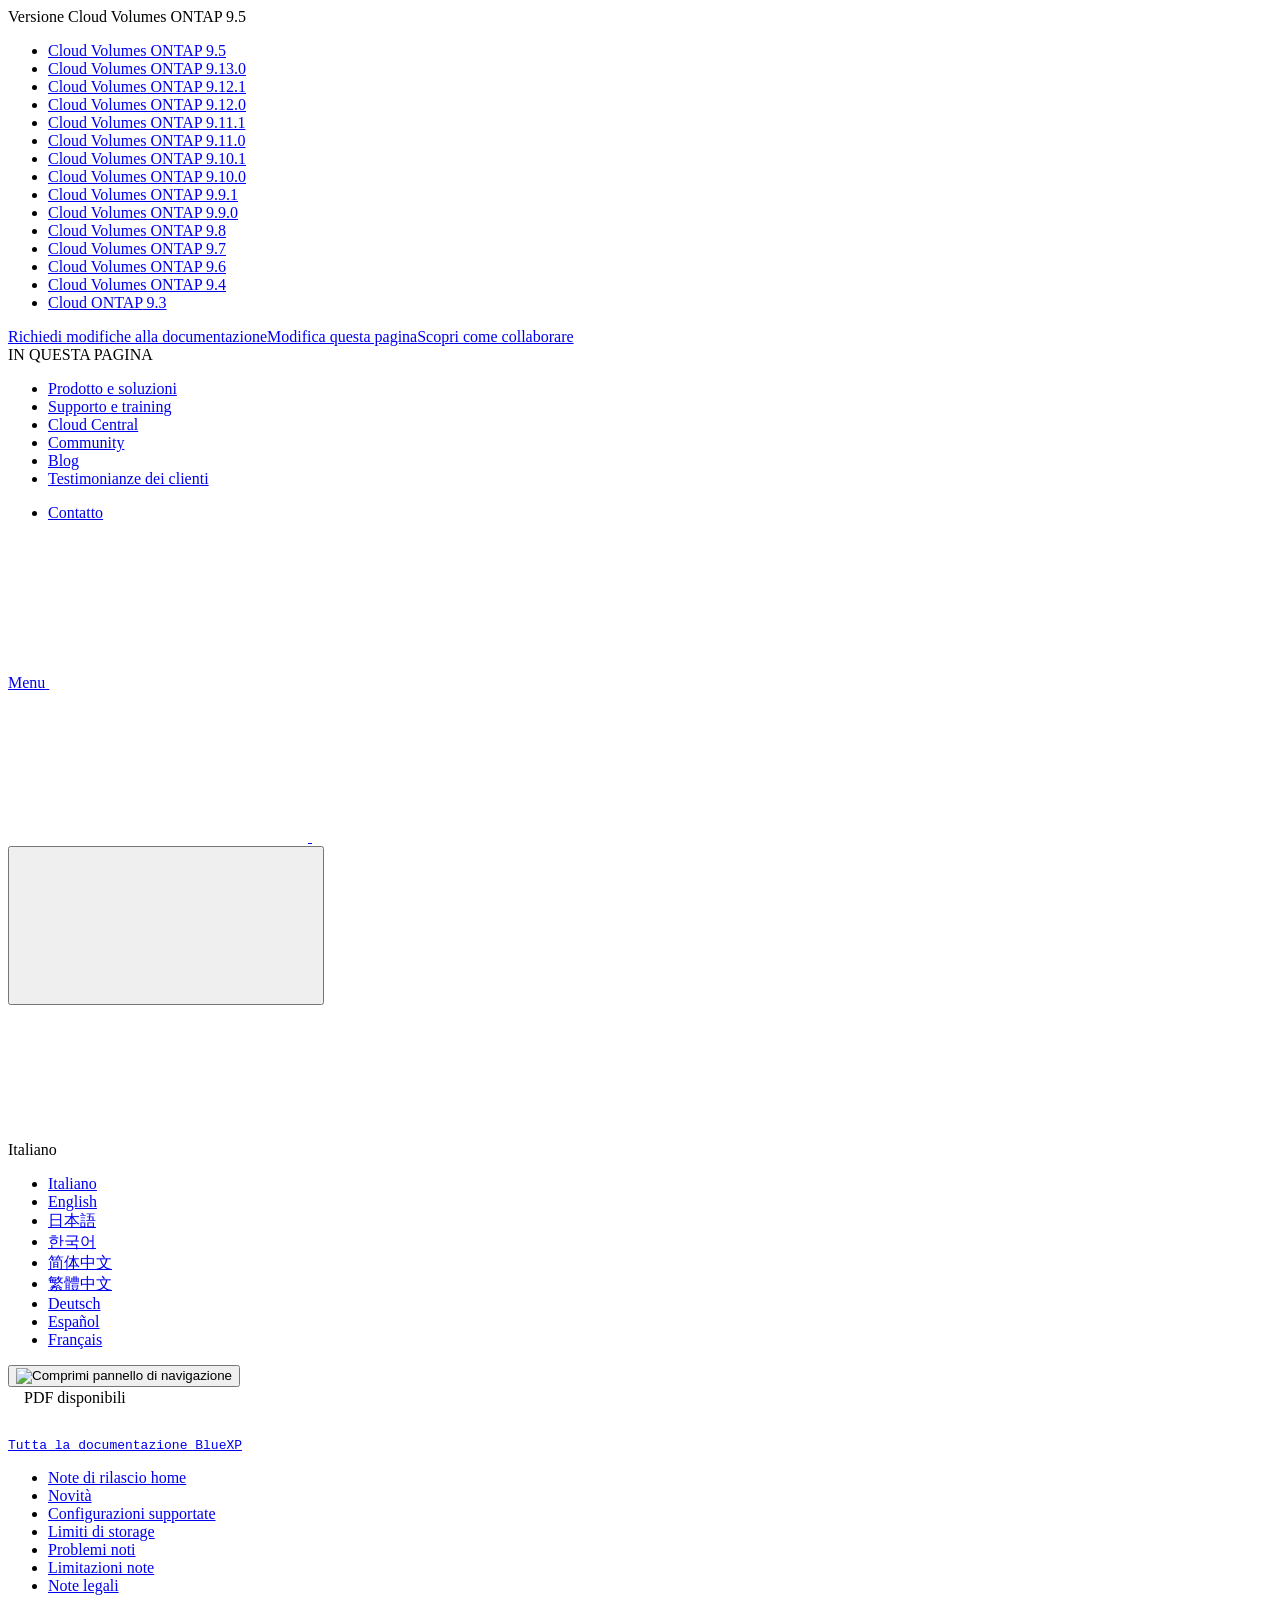
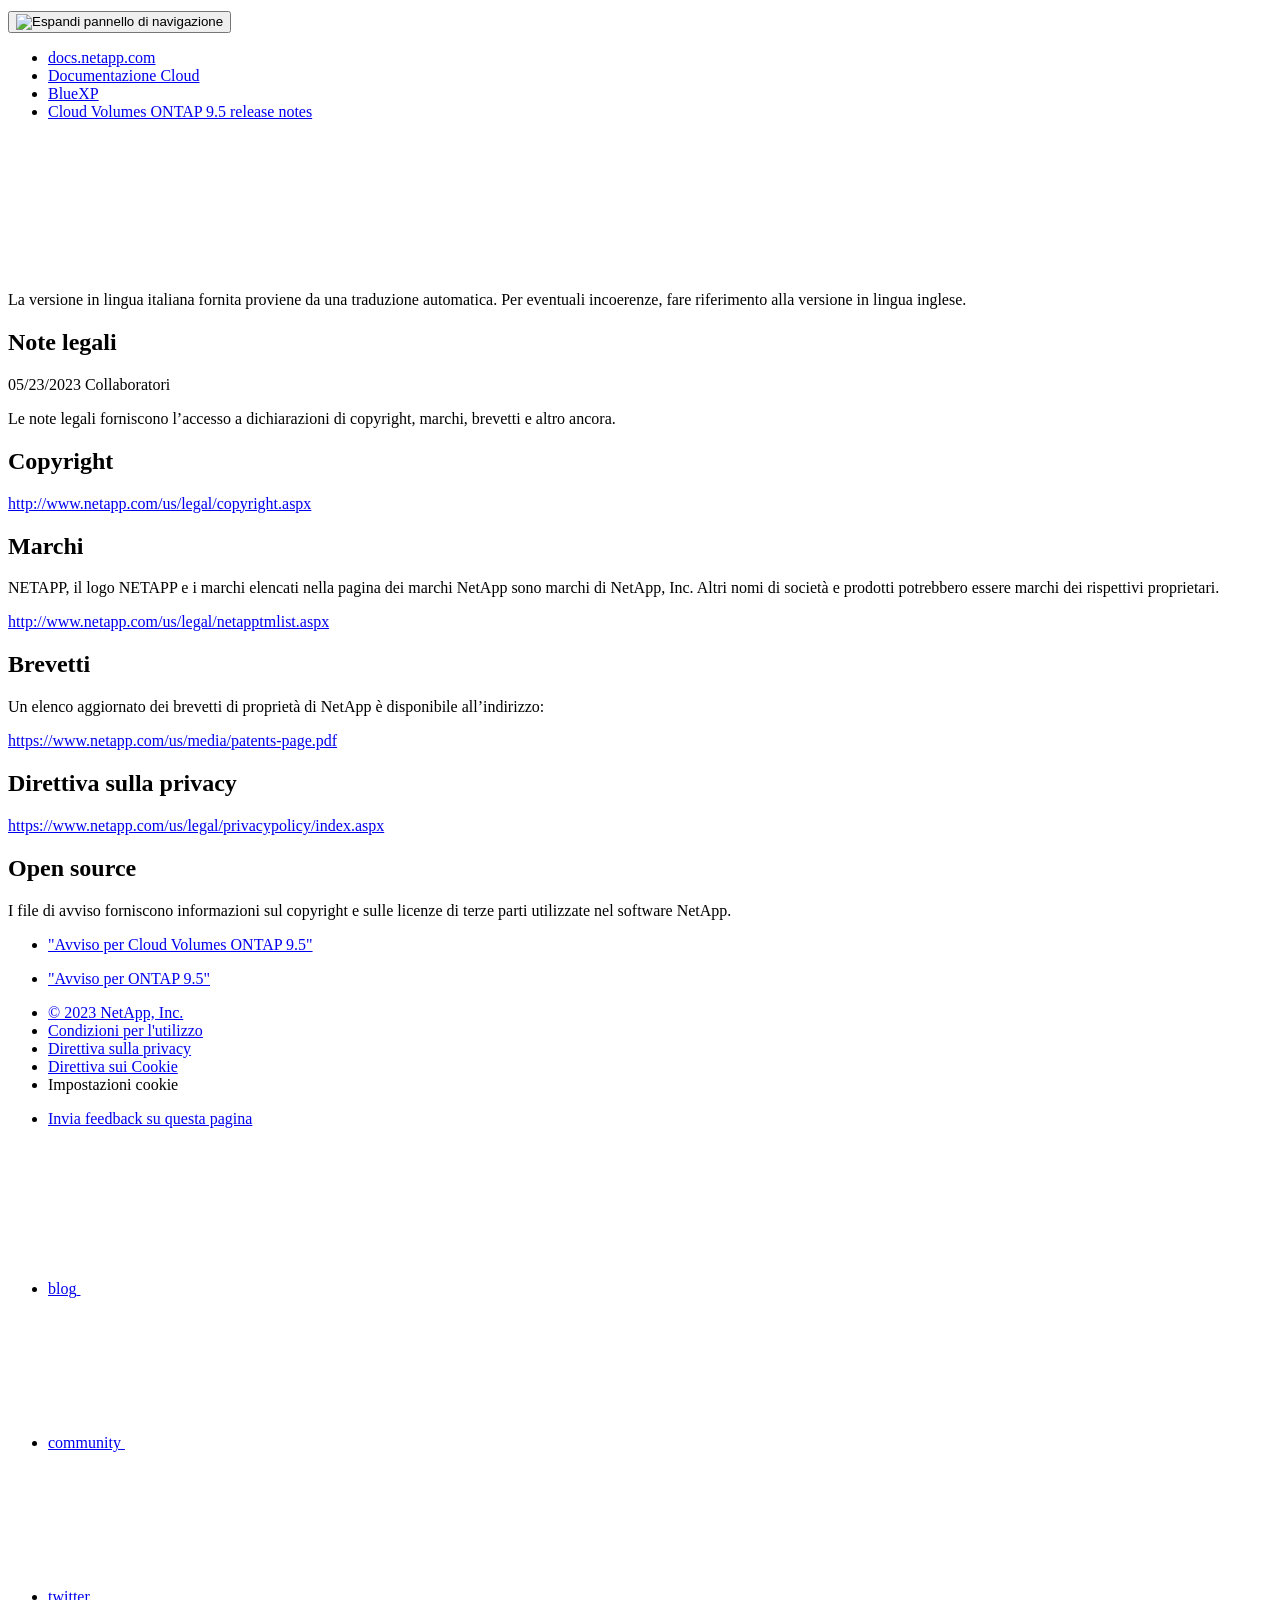
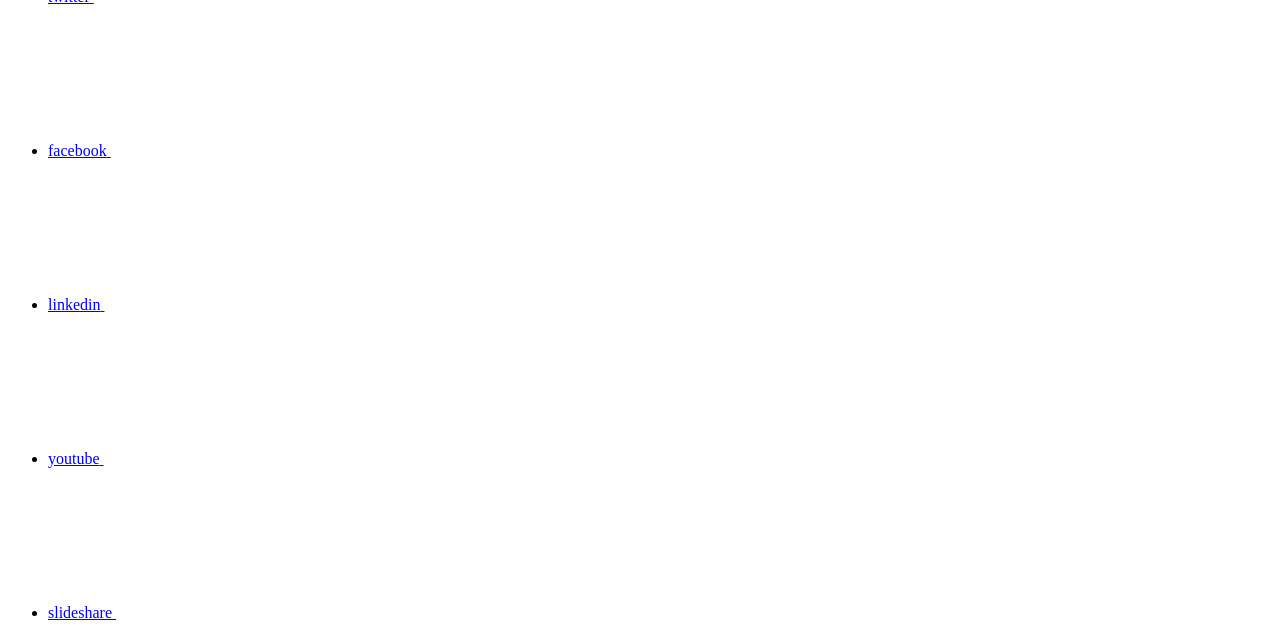
==== commit ef3686b8: "Built from 9ebfc11 NetAppDocs/netappdocs-build@fb71b96bd79a7f23ae7d753bda70af2a25a360c2" ====
--- a/legal-notices.html
+++ b/legal-notices.html
@@ -511,7 +511,7 @@
     $(".n-pdf-body-container .zip-pdf-link-container").toggle('display');
   });
 </script><div class="prod-nav" id="product-nav">
-  <a target="_self" class="prod-fam-nav" href="https://docs.netapp.com/it-it/cloud-manager-family/"><img src="/it-it/cloud-volumes-ontap-95-relnotes/images/left_arrow.png" alt=""><pre>Tutta la documentazione di Cloud Manager</pre></a>
+  <a target="_self" class="prod-fam-nav" href="https://docs.netapp.com/it-it/bluexp-family/"><img src="/it-it/cloud-volumes-ontap-95-relnotes/images/left_arrow.png" alt=""><pre>Tutta la documentazione BlueXP</pre></a>
 </div><div class="sidebar-nav-container" id="mysidebardiv">
   <ul id="mysidebar" class="nav"><li 
       data-pdf-exists="true" 
@@ -597,7 +597,7 @@
 
         
         <li class="n-breadcrumb__list-item">
-          <a href="https://docs.netapp.com/it-it/cloud-manager-family/">BlueXP</a>
+          <a href="https://docs.netapp.com/it-it/bluexp-family/">BlueXP</a>
         </li>
         
 
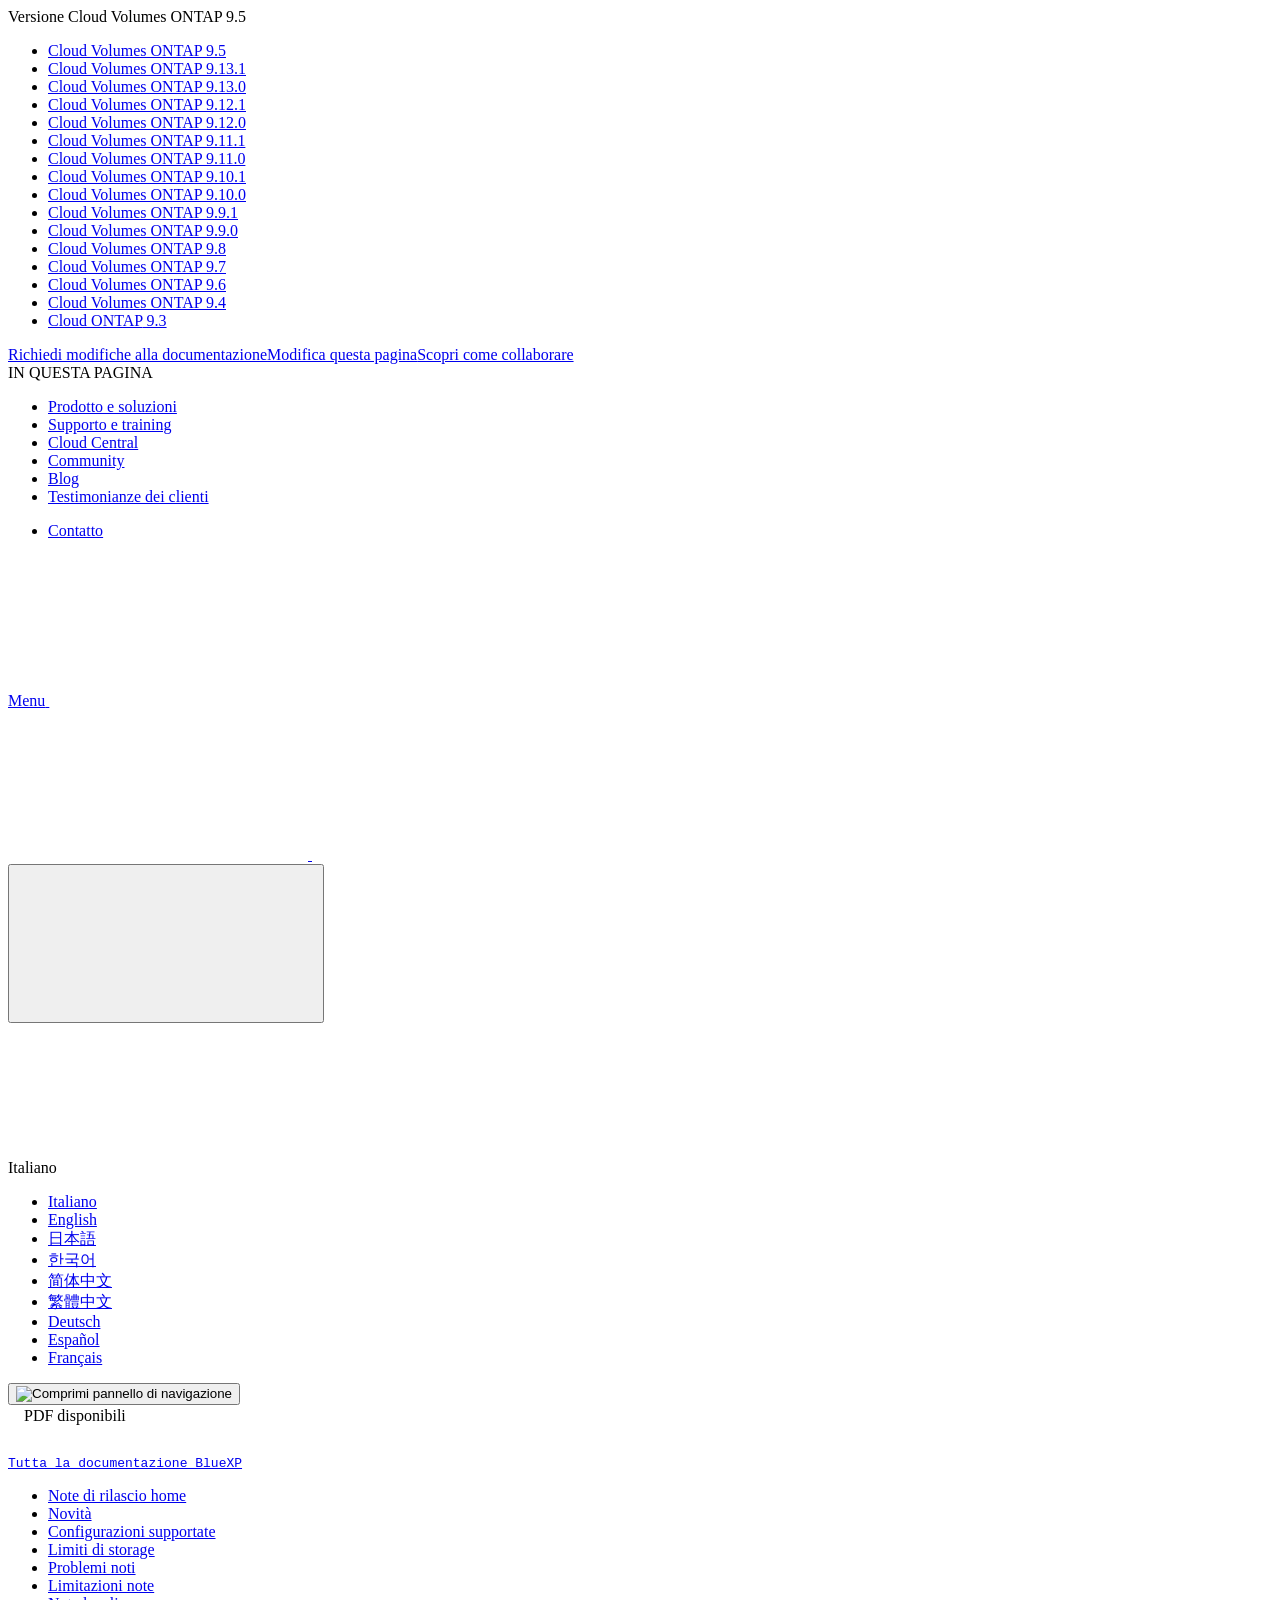
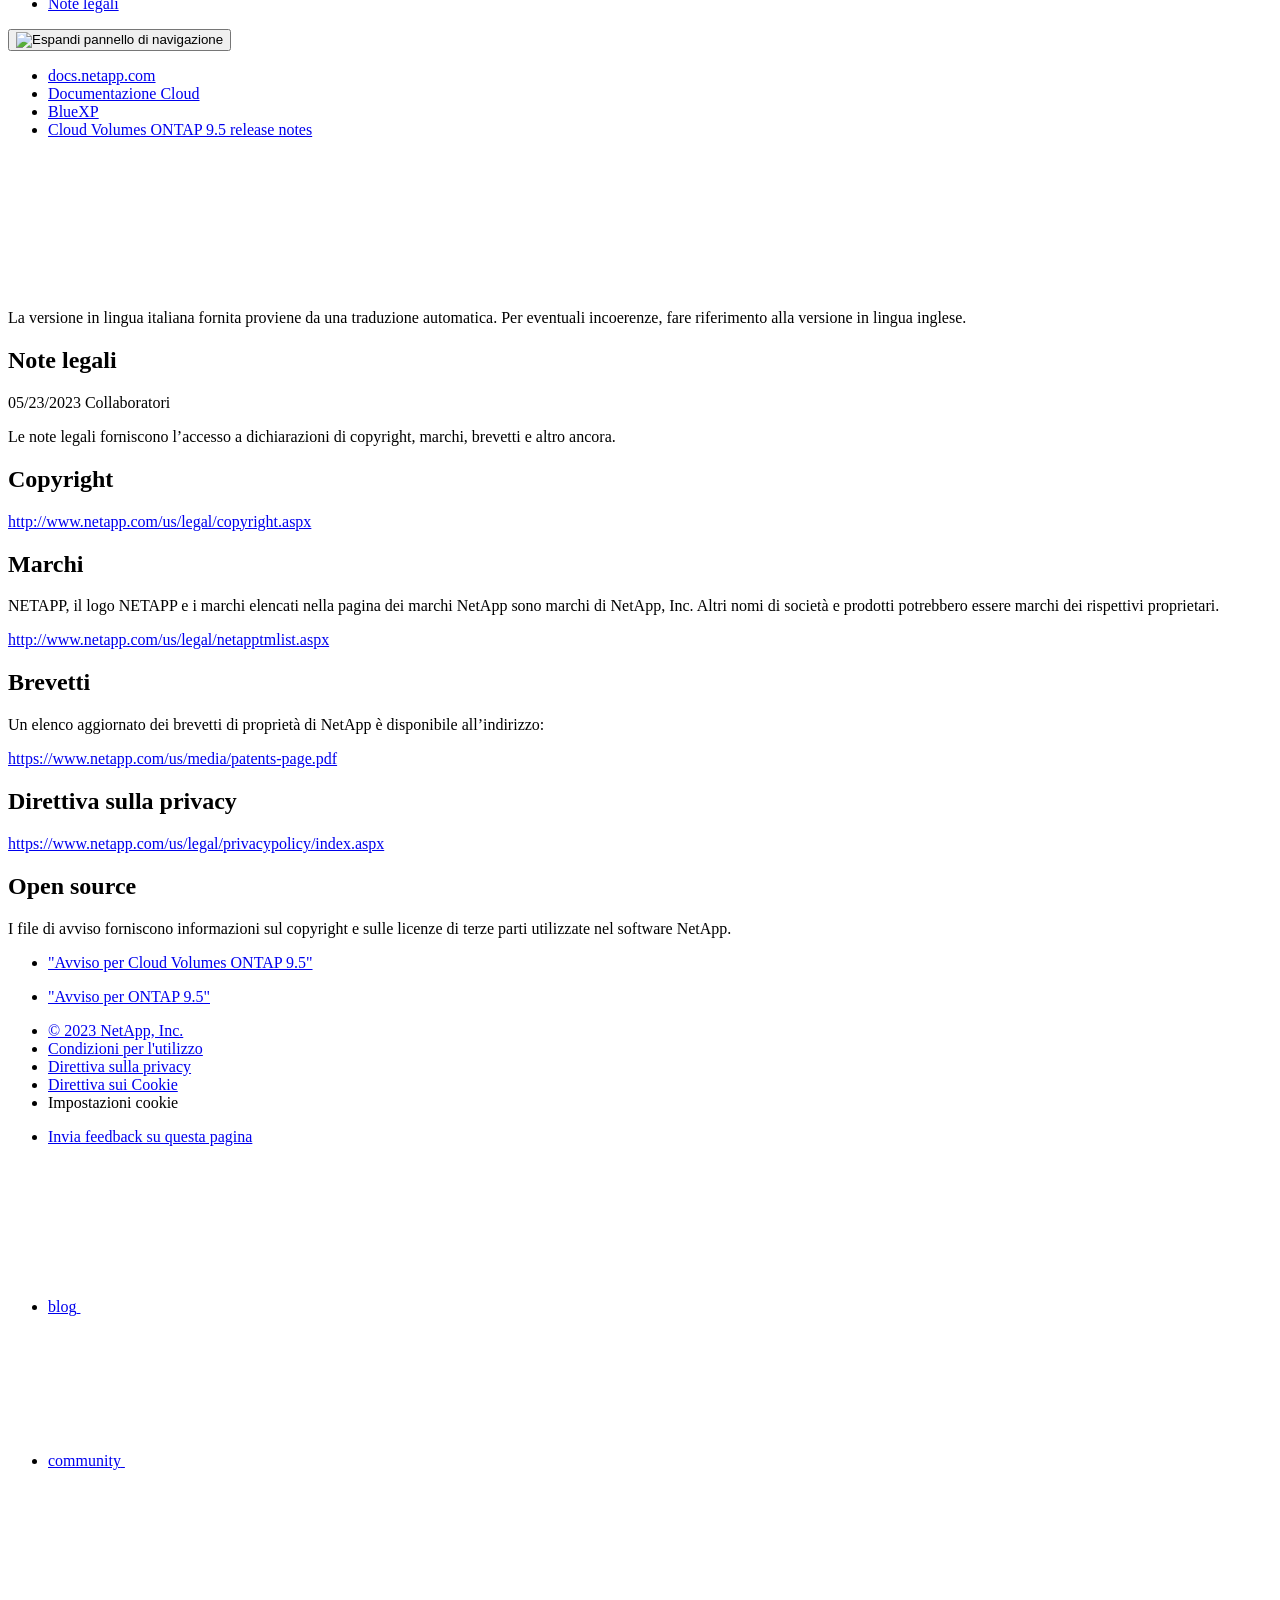
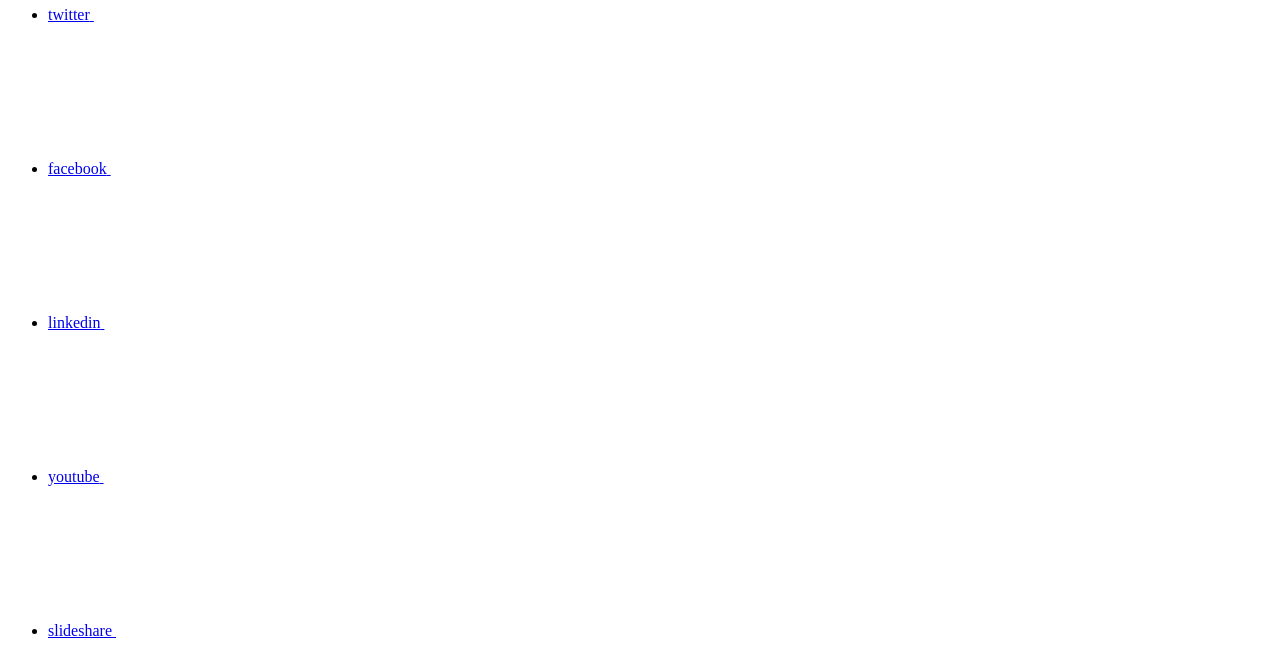
==== commit 55390fbe: "Built from 8920328 NetAppDocs/netappdocs-build@4341cff4eefa377d189edbc00561be07be0c5002" ====
--- a/legal-notices.html
+++ b/legal-notices.html
@@ -195,6 +195,13 @@
     <li>
       
       <a href="https://docs.netapp.com/it-it/cloud-volumes-ontap-relnotes/legal-notices.html" target="_self">
+        <span translate="no" class="notranslate"><span>Cloud Volumes ONTAP</span><span class="version"> 9.13.1</span></span>
+      </a>
+                     
+    </li>
+    <li>
+      
+      <a href="https://docs.netapp.com/it-it/cloud-volumes-ontap-9130-relnotes/legal-notices.html" target="_self">
         <span translate="no" class="notranslate"><span>Cloud Volumes ONTAP</span><span class="version"> 9.13.0</span></span>
       </a>
                      
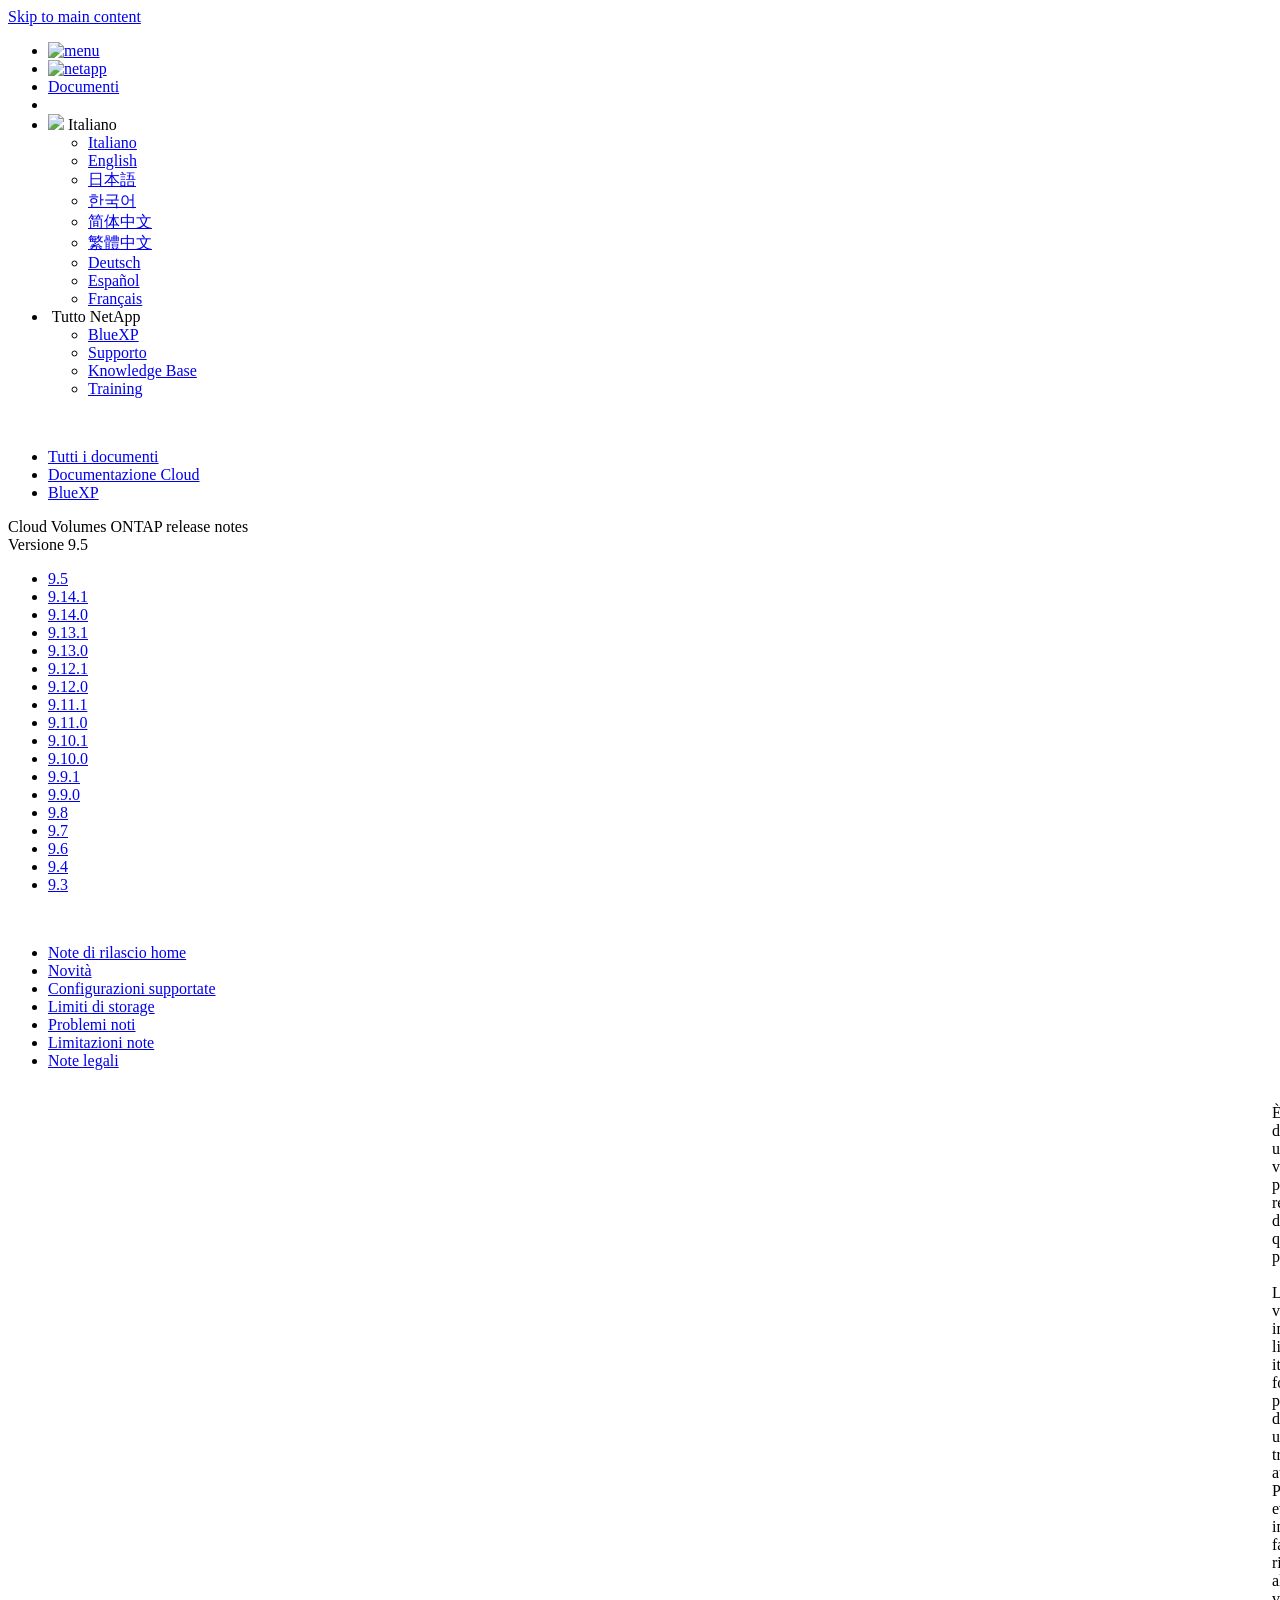
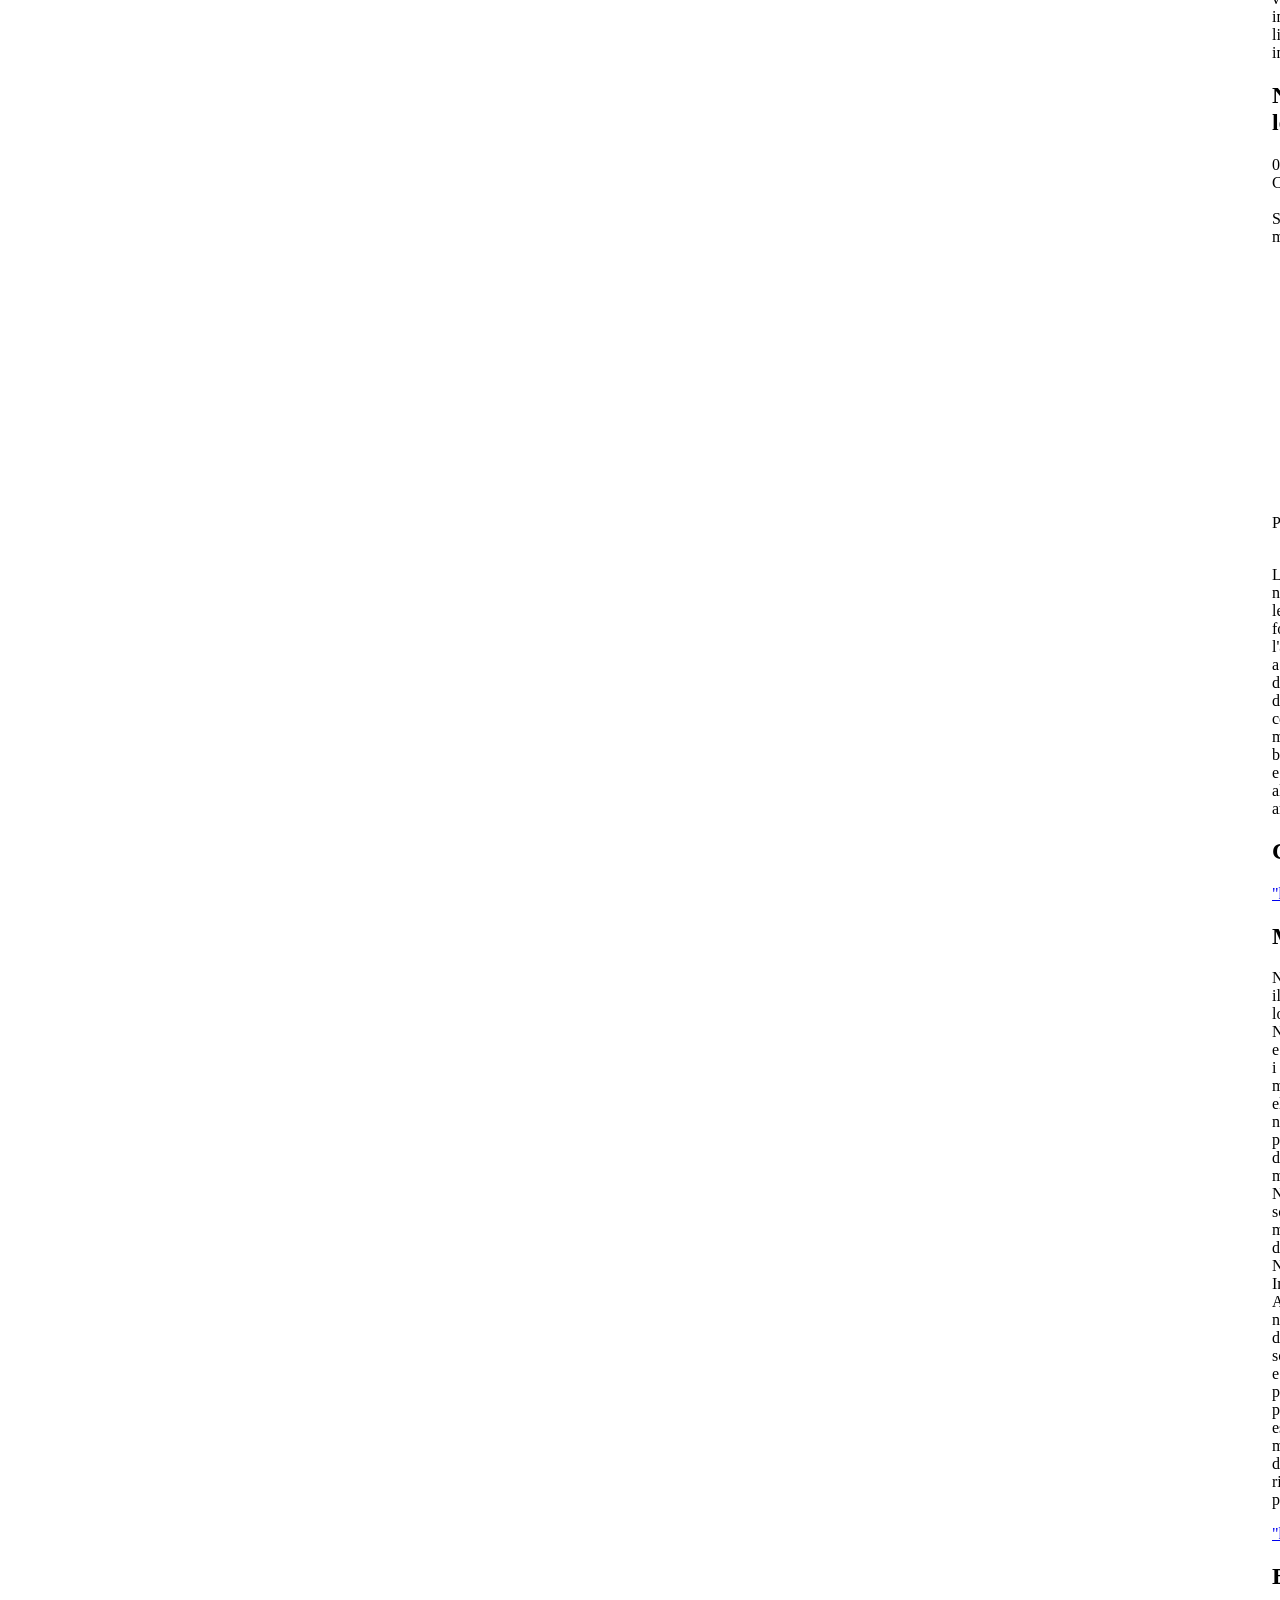
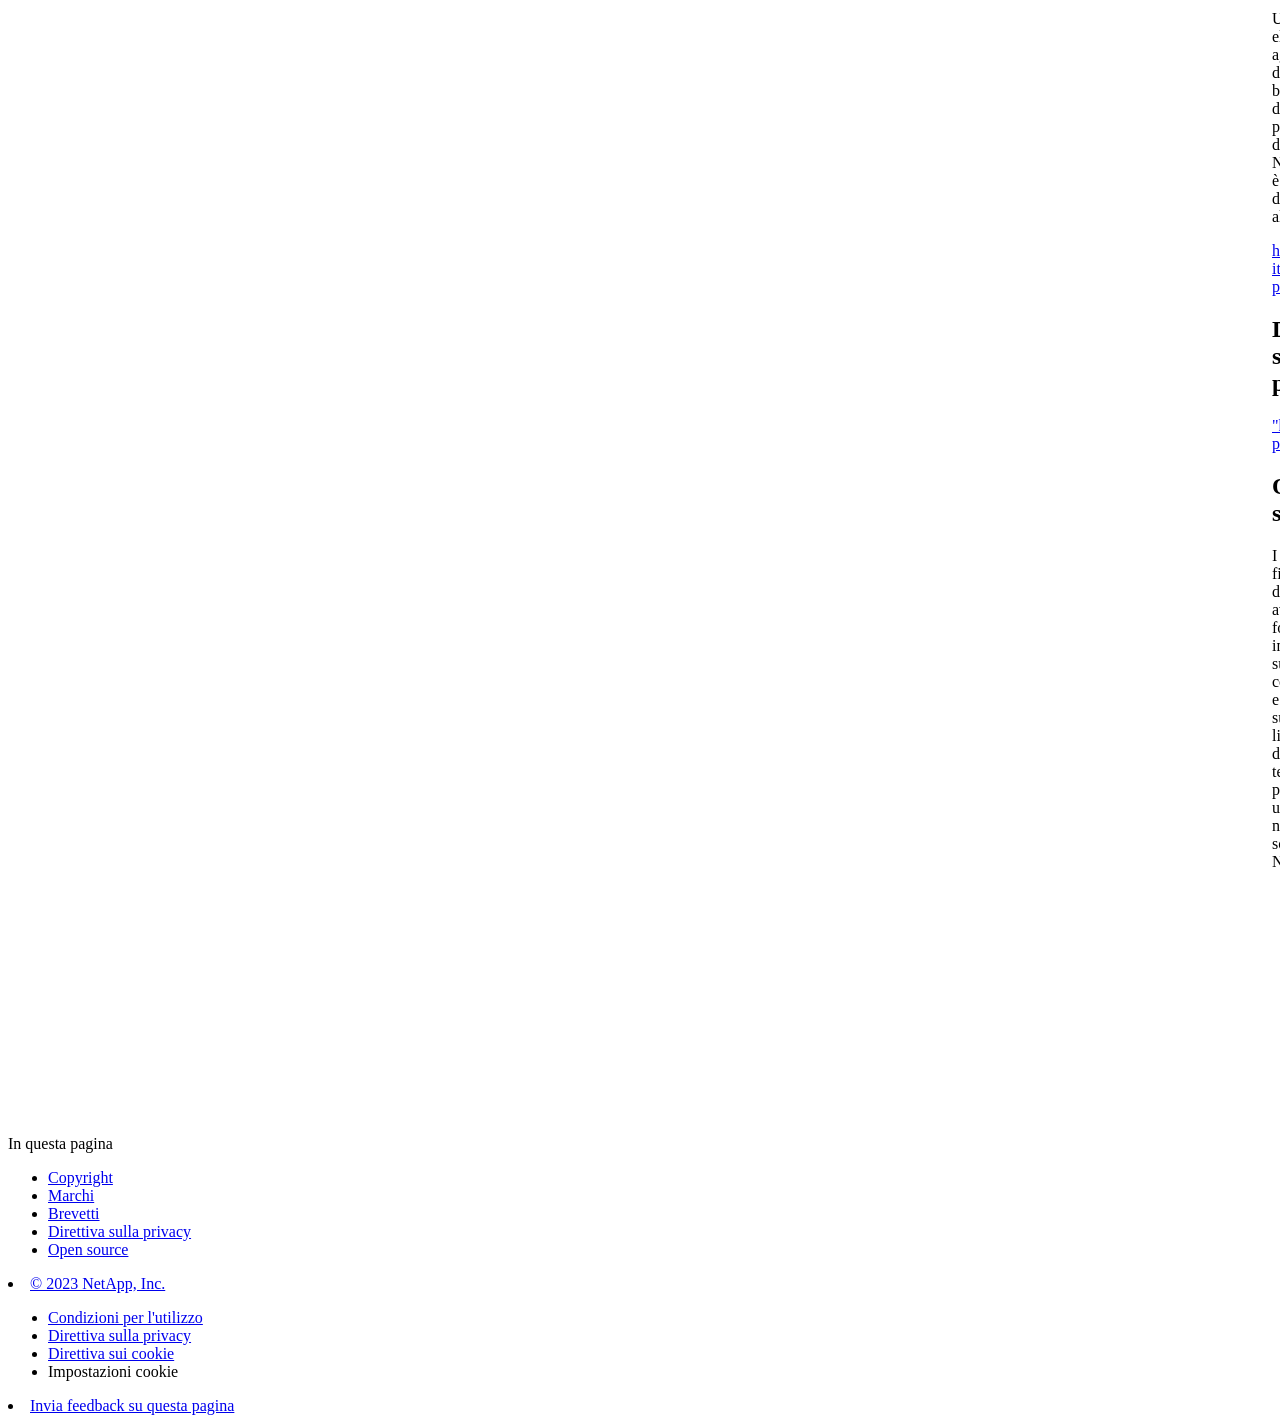
==== commit 457ac198: "Built from 95ad288 NetAppDocs/netappdocs-build@3c6cbbaaa77cae59a5599492f956fe43f0d98d4e" ====
--- a/legal-notices.html
+++ b/legal-notices.html
@@ -22,15 +22,13 @@
 
   <!-- RSS Feed --><link rel="alternate" type="application/rss+xml" title="NetApp Documentation" href="/it-it/cloud-volumes-ontap-95-relnotes/feed.xml"><!-- CSS Definitions: NetApp CSS should be defined after generic css -->
 
-  <!-- Elastic Search -->
-  <link rel="stylesheet" href="//cdn.jsdelivr.net/searchkit/0.10.0/theme.css">
 
   <!-- Combined CSS -->
-  <link rel="stylesheet" type="text/css" href="/it-it/cloud-volumes-ontap-95-relnotes/css/netappdocs.css">
+  <link rel="stylesheet" type="text/css" href="/it-it/cloud-volumes-ontap-95-relnotes/css/ie-netappdocs.css">
 
   
-  <link rel="stylesheet" href="/it-it/cloud-volumes-ontap-95-relnotes/css/landing-page.css" type="text/css">
-  <link rel="stylesheet" href="/it-it/cloud-volumes-ontap-95-relnotes/css/tabbed-blocks.css" type="text/css">
+  <link rel="stylesheet" href="/it-it/cloud-volumes-ontap-95-relnotes/css/ie-landing-page.css" type="text/css">
+  <link rel="stylesheet" href="/it-it/cloud-volumes-ontap-95-relnotes/css/ie-tabbed-blocks.css" type="text/css">
   <!-- Canonical url -->
   <link rel="canonical" href="https://docs.netapp.com/it-it/cloud-volumes-ontap-95-relnotes/legal-notices.html" />
   <link rel="alternate" hreflang="x-default" href="https://docs.netapp.com/us-en/cloud-volumes-ontap-95-relnotes/legal-notices.html" />
@@ -43,114 +41,48 @@
   <link rel="alternate" hreflang="de" href="https://docs.netapp.com/de-de/cloud-volumes-ontap-95-relnotes/legal-notices.html" />
   <link rel="alternate" hreflang="es" href="https://docs.netapp.com/es-es/cloud-volumes-ontap-95-relnotes/legal-notices.html" />
   <link rel="alternate" hreflang="fr" href="https://docs.netapp.com/fr-fr/cloud-volumes-ontap-95-relnotes/legal-notices.html" />
-  <link rel='stylesheet' href='/it-it/cloud-volumes-ontap-95-relnotes/css/na-feature.css' type='text/css'><!-- Top level site integrations --><script>
-    function addAdobeLaunch(adobeId) {
-      var head = document.getElementsByTagName('head')[0];
-      var adobe = document.createElement("script");
-      adobe.type = "text/plain";
-      adobe.className = "optanon-category-C0002";
-      adobe.src = "//assets.adobedtm.com/60287eadf1ee/c284da483c83/"+adobeId+".min.js";
-      head.appendChild(adobe);
-    }
-
-    function addGoogleAnalytics(gtagId) {
-      var google = document.createElement("script");
-      google.type = "text/plain";
-      google.className = "optanon-category-C0002";
-      google.src = "https://www.googletagmanager.com/gtag/js?id="+gtagId;
-      var head = document.getElementsByTagName('head')[0];
-      head.appendChild(google);
-
-      window.dataLayer = window.dataLayer || [];
-      function gtag(){dataLayer.push(arguments);}
-      gtag('js', new Date());
-      gtag('config', gtagId);
-    }
-
-    function addConsent(consentId) {
-      var head = document.getElementsByTagName('head')[0];
-      var onetrustConsent = document.createElement("script");
-      onetrustConsent.type = "text/javascript";
-      onetrustConsent.src = "https://cdn.cookielaw.org/consent/"+consentId+"/OtAutoBlock.js";
-      head.appendChild(onetrustConsent);
-
-      var onetrustScript = document.createElement("script");
-      onetrustScript.type = "text/javascript";
-      onetrustScript.src = "https://cdn.cookielaw.org/scripttemplates/otSDKStub.js";
-      onetrustScript.charset = "UTF-8";
-      onetrustScript.dataset.documentLanguage = "true";
-      onetrustScript.dataset.domainScript = consentId;
-      head.appendChild(onetrustScript);
-    }addConsent("72570c5c-fe30-465f-b0e0-b77f7fb4ae34");
-    addAdobeLaunch("launch-e9ff3acac59f");
-    addGoogleAnalytics("UA-81697994-3");function OptanonWrapper() { }
+  <!-- Top level site integrations -->
+<script type="text/javascript" src="https://cdn.cookielaw.org/consent/72570c5c-fe30-465f-b0e0-b77f7fb4ae34/OtAutoBlock.js"></script>
+    <script type="text/javascript" src="https://cdn.cookielaw.org/scripttemplates/otSDKStub.js" charset="UTF-8" data-document-language="true" data-domain-script="72570c5c-fe30-465f-b0e0-b77f7fb4ae34"></script>
+    <script type="text/javascript">function OptanonWrapper() { }</script>
+    <script type="text/plain" class="optanon-category-C0002" src="https://assets.adobedtm.com/60287eadf1ee/c284da483c83/launch-e9ff3acac59f.min.js"></script>
+    <script class="optanon-category-C0001">(function(w,d,s,l,i){w[l]=w[l]||[];w[l].push({'gtm.start':
+        new Date().getTime(),event:'gtm.js'});var f=d.getElementsByTagName(s)[0],
+        j=d.createElement(s),dl=l!='dataLayer'?'&l='+l:'';j.setAttributeNode(d.createAttribute('data-ot-ignore'));j.setAttribute('class','optanon-category-C0001');j.async=true;
+        j.src='https://www.googletagmanager.com/gtm.js?id='+i+dl+'';f.parentNode.insertBefore(j,f);
+        })(window,document,'script','dataLayer','GTM-MD73T9M');</script>
+
+  <script src="https://cdnjs.cloudflare.com/ajax/libs/jquery/2.1.4/jquery.min.js"></script>
+  
+  <script>
+    $(document).ready(function() {
+      const MASTHEAD_OFFSET = 65;
+      const SECTIONS = $("main h2, main h3");
+      // PAGE NAV - Init
+      if (SECTIONS.length == 0) {
+        // remove if there is no elements
+        /*
+        $("#ie-right-navbar").remove();
+        $("#ie-right-navbar-collapse").remove();
+        */
+      } else {
+        $(".page-nav-title").css('display', 'block');
+        for (var i = 0; i < SECTIONS.length; i++) {
+          var sectionId = $(SECTIONS[i]).attr('id');
+          var sectionName = $(SECTIONS[i]).text();
+          var subClass = $(SECTIONS[i]).is("h3") ? ' page-nav__sublink' : '';
+          $("#page-menu").append('<li class="page-nav-item"><a href="#' + sectionId + '" class="page-nav__link' + subClass + '">' + sectionName + '</a></li>');
+        }
+      }
+    });
   </script>
-  <script src="https://cdnjs.cloudflare.com/ajax/libs/jquery/2.1.4/jquery.min.js"></script>
+  
   <script src="https://cdnjs.cloudflare.com/ajax/libs/jquery-cookie/1.4.1/jquery.cookie.min.js"></script>
 
   <!-- Used for Product Family Page Sidebar Visibility --><!-- Used to import Promise for IE. Required for SearchKit -->
-  <script src="https://cdnjs.cloudflare.com/ajax/libs/bluebird/3.3.5/bluebird.min.js"></script><script src='/it-it/cloud-volumes-ontap-95-relnotes/js/na-search.js'></script><script src='/it-it/cloud-volumes-ontap-95-relnotes/js/na-pagenav.js'></script><script src='/it-it/cloud-volumes-ontap-95-relnotes/js/na-utility.js'></script>
- <!--  
-  <link rel='stylesheet' href='/it-it/cloud-volumes-ontap-95-relnotes/css/prism.css' type='text/css'>
-  <link rel='stylesheet' href='/it-it/cloud-volumes-ontap-95-relnotes/css/prism-netapp.css' type='text/css'>
- -->
-
-  <!-- <script src='/it-it/cloud-volumes-ontap-95-relnotes/js/na-utility.js'></script> -->
-  <script src='/it-it/cloud-volumes-ontap-95-relnotes/js/clouddocs.js'></script>
-  <script src='/it-it/cloud-volumes-ontap-95-relnotes/js/jquery.navgoco.min.js'></script>
-  <script src="https://maxcdn.bootstrapcdn.com/bootstrap/3.3.7/js/bootstrap.min.js" integrity="sha384-Tc5IQib027qvyjSMfHjOMaLkfuWVxZxUPnCJA7l2mCWNIpG9mGCD8wGNIcPD7Txa" crossorigin="anonymous"></script>
-  <!-- <script src='/it-it/cloud-volumes-ontap-95-relnotes/js/toc.js'></script> -->
-  <!-- <script src='/it-it/cloud-volumes-ontap-95-relnotes/js/customscripts.js'></script> --><script>
-      $(document).ready(function() {
-          
-          var collapseOnInit = true;
-          
-
-          var navSettings = {
-              "caretHtml": '',
-              "accordion": collapseOnInit,
-              "openClass": 'active', // open
-              "save": false, // leave false or nav highlighting doesn't work right
-              "cookie": {
-                  "name": 'navgoco',
-                  "expires": false,
-                  "path": '/'
-              },
-              "slide": {
-                  "duration": 400,
-                  "easing": 'swing'
-              }
-          };
-
-          // Initialize navgoco with default options
-          $("#mysidebar").navgoco(navSettings);
-          
-
-          $("#collapseAll").click(function(e) {
-              e.preventDefault();
-              $("#mysidebar").navgoco('toggle', false);
-          });
-
-          $("#expandAll").click(function(e) {
-              e.preventDefault();
-              $("#mysidebar").navgoco('toggle', true);
-          });
-
-          $(".sidebar-nav-container").on("scroll", function() {
-            $.cookie("sidebarScroll", $(".sidebar-nav-container").scrollTop(), {
-              path    : "/it-it/cloud-volumes-ontap-95-relnotes"  
-            });
-          });
-          $(function() {
-            if ($.cookie("sidebarScroll")) {
-              $(".sidebar-nav-container").scrollTop($.cookie("sidebarScroll"));
-            }
-          });
-
-      });
-
-  </script>
-  <script>
+  <script src="https://cdnjs.cloudflare.com/ajax/libs/bluebird/3.3.5/bluebird.min.js"></script><script src='/it-it/cloud-volumes-ontap-95-relnotes/js/na-search.js'></script><script src='/it-it/cloud-volumes-ontap-95-relnotes/js/ie-clouddocs.js'></script>
+  <script src="https://maxcdn.bootstrapcdn.com/bootstrap/3.3.7/js/bootstrap.min.js" integrity="sha384-Tc5IQib027qvyjSMfHjOMaLkfuWVxZxUPnCJA7l2mCWNIpG9mGCD8wGNIcPD7Txa" crossorigin="anonymous"></script><script>
+    /*
       $(document).ready(function() {
           $("#tg-sb-link").click(function() {
               $("#tg-sb-sidebar").toggle();
@@ -160,312 +92,627 @@
               $("#tg-sb-icon").toggleClass('fa-toggle-off');
           });
       });
+      */
   </script>
   <script src='/it-it/cloud-volumes-ontap-95-relnotes/js/custom-dropdown.js'></script>
   <script src='/it-it/cloud-volumes-ontap-95-relnotes/js/FileSaver.min.js'></script>
   <script src='/it-it/cloud-volumes-ontap-95-relnotes/js/jszip-utils.min.js'></script>
-  <script src='/it-it/cloud-volumes-ontap-95-relnotes/js/jszip.min.js'></script>
-  <!-- <script src='/it-it/cloud-volumes-ontap-95-relnotes/js/pdf-ux.js'></script> -->
-</head>
+  <script src='/it-it/cloud-volumes-ontap-95-relnotes/js/jszip.min.js'></script><script src='/it-it/cloud-volumes-ontap-95-relnotes/js/ie-pdf-ux.js'></script></head>
 
 
   <body class role="document" data-flavor="">
-    <div id="page" class="n-off-canvas-menu">
-      <div class="n-off-canvas-menu__menu"><!--TODO: Add offcanvas code --></div>
-      <div class="n-off-canvas-menu__content-wrap">
-        <header class="site-header" id="banner">
-  
-  <!-- Start Page Toolbar -->
-  
-  <div class="page-nav-toolbar"><div id="version-dropdown-new" class="custom-dropdown" >
-  <div class="custom-dropdown-select unselected" title="Cloud Volumes ONTAP 9.5">
-    <label>Versione</label>
-    <span translate="no" class="notranslate">Cloud Volumes ONTAP 9.5</span>
-    <img src="/it-it/cloud-volumes-ontap-95-relnotes/images/chevron_up.svg" alt="" class="custom-icon chevrondown invisible" />
-    <img src="/it-it/cloud-volumes-ontap-95-relnotes/images/chevron_down.svg" alt="" class="custom-icon chevronup" />
-  </div>
-
-  <ul class="custom-dropdown-menu"><li>
-      
-      <a href="https://docs.netapp.com/it-it/cloud-volumes-ontap-95-relnotes/legal-notices.html" target="_self">
-        <span translate="no" class="notranslate"><span>Cloud Volumes ONTAP</span><span class="version"> 9.5</span></span>
-      </a>
-                     
-    </li>
-    <li>
-      
-      <a href="https://docs.netapp.com/it-it/cloud-volumes-ontap-relnotes/legal-notices.html" target="_self">
-        <span translate="no" class="notranslate"><span>Cloud Volumes ONTAP</span><span class="version"> 9.13.1</span></span>
-      </a>
-                     
-    </li>
-    <li>
-      
-      <a href="https://docs.netapp.com/it-it/cloud-volumes-ontap-9130-relnotes/legal-notices.html" target="_self">
-        <span translate="no" class="notranslate"><span>Cloud Volumes ONTAP</span><span class="version"> 9.13.0</span></span>
-      </a>
-                     
-    </li>
-    <li>
-      
-      <a href="https://docs.netapp.com/it-it/cloud-volumes-ontap-9121-relnotes/legal-notices.html" target="_self">
-        <span translate="no" class="notranslate"><span>Cloud Volumes ONTAP</span><span class="version"> 9.12.1</span></span>
-      </a>
-                     
-    </li>
-    <li>
-      
-      <a href="https://docs.netapp.com/it-it/cloud-volumes-ontap-9120-relnotes/legal-notices.html" target="_self">
-        <span translate="no" class="notranslate"><span>Cloud Volumes ONTAP</span><span class="version"> 9.12.0</span></span>
-      </a>
-                     
-    </li>
-    <li>
-      
-      <a href="https://docs.netapp.com/it-it/cloud-volumes-ontap-9111-relnotes/legal-notices.html" target="_self">
-        <span translate="no" class="notranslate"><span>Cloud Volumes ONTAP</span><span class="version"> 9.11.1</span></span>
-      </a>
-                     
-    </li>
-    <li>
-      
-      <a href="https://docs.netapp.com/it-it/cloud-volumes-ontap-9110-relnotes/legal-notices.html" target="_self">
-        <span translate="no" class="notranslate"><span>Cloud Volumes ONTAP</span><span class="version"> 9.11.0</span></span>
-      </a>
-                     
-    </li>
-    <li>
-      
-      <a href="https://docs.netapp.com/it-it/cloud-volumes-ontap-9101-relnotes/legal-notices.html" target="_self">
-        <span translate="no" class="notranslate"><span>Cloud Volumes ONTAP</span><span class="version"> 9.10.1</span></span>
-      </a>
-                     
-    </li>
-    <li>
-      
-      <a href="https://docs.netapp.com/it-it/cloud-volumes-ontap-9100-relnotes/legal-notices.html" target="_self">
-        <span translate="no" class="notranslate"><span>Cloud Volumes ONTAP</span><span class="version"> 9.10.0</span></span>
-      </a>
-                     
-    </li>
-    <li>
-      
-      <a href="https://docs.netapp.com/it-it/cloud-volumes-ontap-991-relnotes/legal-notices.html" target="_self">
-        <span translate="no" class="notranslate"><span>Cloud Volumes ONTAP</span><span class="version"> 9.9.1</span></span>
-      </a>
-                     
-    </li>
-    <li>
-      
-      <a href="https://docs.netapp.com/it-it/cloud-volumes-ontap-990-relnotes/legal-notices.html" target="_self">
-        <span translate="no" class="notranslate"><span>Cloud Volumes ONTAP</span><span class="version"> 9.9.0</span></span>
-      </a>
-                     
-    </li>
-    <li>
-      
-      <a href="https://docs.netapp.com/it-it/cloud-volumes-ontap-98-relnotes/legal-notices.html" target="_self">
-        <span translate="no" class="notranslate"><span>Cloud Volumes ONTAP</span><span class="version"> 9.8</span></span>
-      </a>
-                     
-    </li>
-    <li>
-      
-      <a href="https://docs.netapp.com/it-it/cloud-volumes-ontap-97-relnotes/legal-notices.html" target="_self">
-        <span translate="no" class="notranslate"><span>Cloud Volumes ONTAP</span><span class="version"> 9.7</span></span>
-      </a>
-                     
-    </li>
-    <li>
-      
-      <a href="https://docs.netapp.com/it-it/cloud-volumes-ontap-96-relnotes/legal-notices.html" target="_self">
-        <span translate="no" class="notranslate"><span>Cloud Volumes ONTAP</span><span class="version"> 9.6</span></span>
-      </a>
-                     
-    </li>
-    <li>
-      
-      <a href="https://docs.netapp.com/it-it/cloud-volumes-ontap-94-relnotes/legal-notices.html" target="_self">
-        <span translate="no" class="notranslate"><span>Cloud Volumes ONTAP</span><span class="version"> 9.4</span></span>
-      </a>
-                     
-    </li>
-    <li>
-      
-      <a href="https://docs.netapp.com/it-it/cloud-volumes-ontap-93-relnotes/legal-notices.html" target="_self">
-        <span translate="no" class="notranslate"><span>Cloud ONTAP</span><span class="version"> 9.3</span></span>
-      </a>
-                     
-    </li>
-    
-  </ul>
-</div><div class="page-nav-contribute"><a target="_blank" href="https://github.com/NetAppDocs/cloud-volumes-ontap-95-relnotes.it-it/issues/new?template=new-from-page.yml&page-url=https://docs.netapp.com/it-it/cloud-volumes-ontap-95-relnotes/legal-notices.html&page-title=Note legali" class="page-nav-contribute-link" role="button"><img src="/it-it/cloud-volumes-ontap-95-relnotes/images/discuss-sm.svg" alt="" class="github-icon" />Richiedi modifiche alla documentazione</a><a target="_blank" href="https://github.com/NetAppDocs/cloud-volumes-ontap-95-relnotes/blob/main/legal-notices.adoc" class="page-nav-contribute-link" role="button"><img src="/it-it/cloud-volumes-ontap-95-relnotes/images/edit-sm.svg" alt="" class="github-icon" />Modifica questa pagina</a><a target="_blank" href="https://docs.netapp.com/us-en/contribute/" class="page-nav-contribute-link"  ><img src="/it-it/cloud-volumes-ontap-95-relnotes/images/article-sm.svg" alt="" class="github-icon" />Scopri come collaborare</a></div>
-    <div class="page-nav-container">
-      <nav class="page-nav-fixed">
-        <div class="page-nav-title">IN QUESTA PAGINA</div>
-        <div class="page-nav-links">
-          <ul class="page-nav-inner" id="page-menu"></ul>
-        </div>
-      </nav>
-    </div>
-  </div>
-  
-  
-  <!-- Start top_hat -->
-  <div class="n-top-hat">
-    <div class="n-container">
-      <div class="n-top-hat__cross-property-nav">
-        <ul class="n-top-hat__list">
-          <li class="n-top-hat__list-item">
-            <a href="https://www.netapp.com/products-a-z/" class="n-top-hat__link">Prodotto e soluzioni</a>
-          </li>
-          <li class="n-top-hat__list-item">
-            <a href="https://www.netapp.com/support-and-training/netapp-university/" class="n-top-hat__link">Supporto e training</a>
-          </li>
-          <li class="n-top-hat__list-item">
-            <a href="https://cloud.netapp.com" class="n-top-hat__link">Cloud Central</a>
-          </li>
-          <li class="n-top-hat__list-item">
-            <a href="https://community.netapp.com/" class="n-top-hat__link">Community</a>
-          </li>
-          <li class="n-top-hat__list-item">
-            <a href="https://blog.netapp.com/" class="n-top-hat__link">Blog</a>
-          </li>
-          <li class="n-top-hat__list-item">
-            <a href="https://customers.netapp.com/en/" class="n-top-hat__link">Testimonianze dei clienti</a>
-          </li>
-        </ul>
-      </div>
-      <div class="n-top-hat__utils">
-        <ul class="n-top-hat__list">
-          <li class="n-top-hat__list-item">
-            <a href="https://www.netapp.com/company/contact-us/" target="_self" class="n-top-hat__link" data-ntap-ui="contact-us">Contatto</a>
-          </li>
-        </ul>
-      </div>
-    </div>
-  </div>
-  <!-- End top_hat -->
-
-  <!-- Start property bar -->
-  <style>
-    .n-property-navigation-bar__menus--desktop-experience .n-menu--mega__default-content__heading span {
-    color: #34B0FF;
-    }
-  </style>
-  <div class="n-property-bar " data-ntap-ui="sticky-nav">
-    <div class="n-property-bar__inner-wrap">
-      <div class="n-property-bar__menu-toggle">
-        <a href="#" class="n-property-bar__menu-toggle-link">
-          <span class="n-property-bar__menu-toggle-text">Menu</span>
-          <svg class="n-icon-bars n-property-bar__menu-toggle-icon" aria-labelledby="title">
-            <title>bars</title>
-            <use xlink:href="/it-it/cloud-volumes-ontap-95-relnotes/images/sprite.svg#bars"></use>
-          </svg>
-        </a>
-      </div>
-      <div class="n-property-bar__property-mark ">
-        <a href="https://www.netapp.com" class="n-property-bar__property-link">
-          <div class="n-property-bar__logo">
-            <svg class="n-icon-netapp-mark n-icon-netapp-mark n-property-bar__netapp-mark-icon" aria-labelledby="title">
-              <title>netapp-mark</title>
-              <use xlink:href="/it-it/cloud-volumes-ontap-95-relnotes/images/sprite.svg#netapp-mark"></use>
-            </svg>
-            <svg class="n-icon-netapp-logo n-property-bar__logo-svg" aria-labelledby="title">
-              <title>netapp-logo</title>
-              <use xlink:href="/it-it/cloud-volumes-ontap-95-relnotes/images/sprite.svg#netapp-logo"></use>
-            </svg>
-          </div>
-        </a>
-      </div>
-
-      
-      
-      
-      <div class="search-property-bar">
-        <div id="search-demo-container" class="searchbox n-property-bar__search">
-          <div id="react-search" 
-          data-search-html="/it-it/cloud-volumes-ontap-95-relnotes/search.html"
-          data-type="widget" 
-          data-placeholder="Esplora la documentazione"
-          data-no-results-found="Nessun risultato per {query}"
-          data-did-you-mean="Cerca {suggestion}."
-          data-no-results-found-did-you-mean="Nessun risultato per {query}. Intendi {suggestion}?"
-          data-results-found="{hitCount} risultati trovati"
-          data-error-message="Si è verificato un problema durante il recupero dei risultati. Riprova."
-          data-error-reset="Reimposta ricerca"
-          data-sk-es-pf-indexes=""
-          data-flavor=""></div>
-          <button class="n-property-bar__search-toggle-button" type="button">
-            <svg class="n-icon-search n-property-bar__search-toggle-button-icon" aria-labelledby="title">
-              <title>search</title>
-              <use xmlns:xlink="http://www.w3.org/1999/xlink" xlink:href="/it-it/cloud-volumes-ontap-95-relnotes/images/sprite.svg#search"></use>
-            </svg>
-          </button>
-        </div>
-      </div>
-      
-    </div>
-  </div>
-  <div class="n-property-bar__toolbar">
-    <!-- Start Language Selector --><div id="language-dropdown" class="custom-dropdown custom-dropdown-lang">
-      <div class="custom-dropdown-select custom-dropdown-select-lang">
-      <span class="lang-name">Italiano</span>
-          <svg class="n-globe__icon" aria-labelledby="title">
-            <title>globe</title>
-            <use xmlns:xlink="http://www.w3.org/1999/xlink" xlink:href="/it-it/cloud-volumes-ontap-95-relnotes/images/sprite.svg#globe"></use>
-          </svg>
-        </button>
-      </div>
-
-      <ul class="custom-dropdown-menu"><li>
-          <a href="https://docs.netapp.com/it-it/cloud-volumes-ontap-95-relnotes/legal-notices.html" target="_self"><span translate="no" class="notranslate">Italiano</span></a>
-        </li><li>
-          <a href="https://docs.netapp.com/us-en/cloud-volumes-ontap-95-relnotes/legal-notices.html" target="_self"><span translate="no" class="notranslate">English</span></a>
-        </li><li>
-          <a href="https://docs.netapp.com/ja-jp/cloud-volumes-ontap-95-relnotes/legal-notices.html" target="_self"><span translate="no" class="notranslate">日本語</span></a>
-        </li><li>
-          <a href="https://docs.netapp.com/ko-kr/cloud-volumes-ontap-95-relnotes/legal-notices.html" target="_self"><span translate="no" class="notranslate">한국어</span></a>
-        </li><li>
-          <a href="https://docs.netapp.com/zh-cn/cloud-volumes-ontap-95-relnotes/legal-notices.html" target="_self"><span translate="no" class="notranslate">简体中文</span></a>
-        </li><li>
-          <a href="https://docs.netapp.com/zh-tw/cloud-volumes-ontap-95-relnotes/legal-notices.html" target="_self"><span translate="no" class="notranslate">繁體中文</span></a>
-        </li><li>
-          <a href="https://docs.netapp.com/de-de/cloud-volumes-ontap-95-relnotes/legal-notices.html" target="_self"><span translate="no" class="notranslate">Deutsch</span></a>
-        </li><li>
-          <a href="https://docs.netapp.com/es-es/cloud-volumes-ontap-95-relnotes/legal-notices.html" target="_self"><span translate="no" class="notranslate">Español</span></a>
-        </li><li>
-          <a href="https://docs.netapp.com/fr-fr/cloud-volumes-ontap-95-relnotes/legal-notices.html" target="_self"><span translate="no" class="notranslate">Français</span></a>
-        </li></ul>
-    </div>
-    <!-- End Language Selector -->
-
-    <div class="n-property-bar__cta"></div>
-  </div>
-  <!-- End property bar -->
-</header>
-
+    <div class="skip-to-main">
+      <a href="#main" >Skip to main content</a>
+    </div><noscript><iframe src="https://www.googletagmanager.com/ns.html?id=GTM-MD73T9M"
+      height="0" width="0" style="display:none;visibility:hidden"></iframe></noscript><div id="page" class="">
+      <div id="ie-phone-menu" class=""></div>
+      <div id="ie-content-wrap" class="">
+        <nav id="ie-new-header">
+    <ul>
+        <li id="ie-phone-menu-button">
+            <a href="#">
+                <image id="" src="/it-it/cloud-volumes-ontap-95-relnotes/images/hamburger.svg" alt="menu" />
+            </a>
+        </li>
+
+        <li>
+            <a href="https://www.netapp.com/it">
+                <image id="ie-header-logo" src="/it-it/cloud-volumes-ontap-95-relnotes/images/netapp_logo.svg" alt="netapp" />
+            </a>
+        </li>
+        <li id="ie-header-docs">
+            <a href="https://www.netapp.com/it/support-and-training/documentation/">Documenti</a>
+        </li>
+
+        <!-- Empty container to push header left with or without lang selector -->
+        <li id="empty-container" style="margin-left: auto">
+        </li>
+        <!-- Start Language Selector --><li id="ie-language-dropdown">
+            <div id="language-dropdown" class="custom-dropdown custom-dropdown-lang">
+                <div class="custom-dropdown-select custom-dropdown-select-lang">
+                    <img src="/it-it/cloud-volumes-ontap-95-relnotes/images/language_white_24dp.svg" class="n-globe__icon" />
+                    <span class="lang-name">Italiano</span>
+                    <img src="/it-it/cloud-volumes-ontap-95-relnotes/images/dropdown-arrow.svg" alt="" class="custom-icon chevrondown header invisible" />
+                    <img src="/it-it/cloud-volumes-ontap-95-relnotes/images/dropdown-arrow.svg" alt="" class="custom-icon chevronup header" />
+                    </button>
+                </div>
+
+                <ul class="custom-dropdown-menu"><li>
+                        <a href="https://docs.netapp.com/it-it/cloud-volumes-ontap-95-relnotes/legal-notices.html"
+                            target="_self"><span translate="no" class="notranslate">Italiano</span></a>
+                    </li><li>
+                        <a href="https://docs.netapp.com/us-en/cloud-volumes-ontap-95-relnotes/legal-notices.html"
+                            target="_self"><span translate="no" class="notranslate">English</span></a>
+                    </li><li>
+                        <a href="https://docs.netapp.com/ja-jp/cloud-volumes-ontap-95-relnotes/legal-notices.html"
+                            target="_self"><span translate="no" class="notranslate">日本語</span></a>
+                    </li><li>
+                        <a href="https://docs.netapp.com/ko-kr/cloud-volumes-ontap-95-relnotes/legal-notices.html"
+                            target="_self"><span translate="no" class="notranslate">한국어</span></a>
+                    </li><li>
+                        <a href="https://docs.netapp.com/zh-cn/cloud-volumes-ontap-95-relnotes/legal-notices.html"
+                            target="_self"><span translate="no" class="notranslate">简体中文</span></a>
+                    </li><li>
+                        <a href="https://docs.netapp.com/zh-tw/cloud-volumes-ontap-95-relnotes/legal-notices.html"
+                            target="_self"><span translate="no" class="notranslate">繁體中文</span></a>
+                    </li><li>
+                        <a href="https://docs.netapp.com/de-de/cloud-volumes-ontap-95-relnotes/legal-notices.html"
+                            target="_self"><span translate="no" class="notranslate">Deutsch</span></a>
+                    </li><li>
+                        <a href="https://docs.netapp.com/es-es/cloud-volumes-ontap-95-relnotes/legal-notices.html"
+                            target="_self"><span translate="no" class="notranslate">Español</span></a>
+                    </li><li>
+                        <a href="https://docs.netapp.com/fr-fr/cloud-volumes-ontap-95-relnotes/legal-notices.html"
+                            target="_self"><span translate="no" class="notranslate">Français</span></a>
+                    </li></ul>
+            </div>
+            </li>
+        <!-- End Language Selector -->
+
+
+        <li id="ie-allnetapp">
+            <div id="allnetapp-dropdown" class="custom-dropdown custom-dropdown-allnetapp">
+                <div class="custom-dropdown-select custom-dropdown-select-allnetapp">
+                    <img src="/it-it/cloud-volumes-ontap-95-relnotes/images/apps_white_24dp.svg" alt="" class="allnetapp-icon" />
+                    <span class="allnetapp-name">Tutto NetApp</span>
+                    <img src="/it-it/cloud-volumes-ontap-95-relnotes/images/dropdown-arrow.svg" alt="" class="custom-icon chevrondown header invisible" />
+                    <img src="/it-it/cloud-volumes-ontap-95-relnotes/images/dropdown-arrow.svg" alt="" class="custom-icon chevronup header" />
+                    </button>
+                </div>
+
+                <ul class="custom-dropdown-menu allnetapp-dropdown">
+                    <li>
+                        <a href="https://bluexp.netapp.com/"
+                            target="_self"><span translate="no" class="notranslate">BlueXP</span></a>
+                    </li>
+                    <li>
+                        <a href="https://mysupport.netapp.com/site/"
+                            target="_self"><span translate="no" class="notranslate">Supporto</span></a>
+                    </li>
+                    <li>
+                        <a href="https://kb.netapp.com/"
+                            target="_self"><span translate="no" class="notranslate">Knowledge Base</span></a>
+                    </li>
+                    <li>
+                        <a href="https://www.netapp.com/it/support-and-training/netapp-learning-services/"
+                            target="_self"><span translate="no" class="notranslate">Training</span></a>
+                    </li>
+                </ul>
+            </div>
+
+        </li>
+
+    </ul>
+</nav>
 
         <main id="n-main-content" class="n-main-content">
           <!-- Start Documentation Content -->
 <div class="ie-main">
-  <!-- Sidebar Column -->
+
+<div id="ie-new-sidebar-collapse" style="display: none">
+    <img id="sidebar-expand" class="ie-searchbox-icon" src="/it-it/cloud-volumes-ontap-95-relnotes/images/double_arrow.svg" alt="" />
+</div>
+<div id="ie-new-sidebar">
+    <div id="ie-product-identity-lockup">
+        <div id="sidebar-collapse" class="">
+            <img src="/it-it/cloud-volumes-ontap-95-relnotes/images/double_arrow.svg" alt="" />
+        </div>
+        <div id="ie-breadcrumb" class="">
+  <ul class="ie-breadcrumb">
+    <li class="">
+      <a href="https://docs.netapp.com">Tutti i documenti</a>
+    </li>
+    
+    
+    <li class="">
+      <a href="https://docs.netapp.com/us-en/cloud/">Documentazione Cloud</a>
+    </li>
+    
+
+    
+    <li class="">
+      <a href="https://docs.netapp.com/it-it/bluexp-family/">
+        BlueXP
+      </a>
+    </li>
+    
+  </ul>
   
-  <div class="col-md-3" id="sidebar-height">
-      <button id="btn-sidebar-collapse" onclick="hideSidebar()"><img src="/it-it/cloud-volumes-ontap-95-relnotes/images/collapse.png" alt="Comprimi pannello di navigazione"></button>
-      <div class="n-pdf-header">
-  <a id="toggleButtonPdf" class="n-pdf-button" type="button">
-    <img src="/it-it/cloud-volumes-ontap-95-relnotes/images/pdf.png" alt="" width="16" height="16"/>PDF disponibili<span>
-    </span>
-  </a>
-</div>
-<div class="n-pdf-body-container">
-  <ul id="toggleContainerPdf" class="n-pdf-body" style="display:none;"><li class="pdf-ux-container">
+  <div class="ie-product-name" >
+    <!--<a href="/it-it/cloud-volumes-ontap-95-relnotes/">-->
+      Cloud Volumes ONTAP release notes
+    <!--</a>-->
+  </div>
+</div>
+
+            
+<div id="ie-selectors"><div id="version-dropdown-new" class="custom-dropdown" >
+  <div class="custom-dropdown-select unselected" title=" 9.5">
+    <label>Versione</label>
+    <span translate="no" class="notranslate">9.5</span>
+    <img src="/it-it/cloud-volumes-ontap-95-relnotes/images/dropdown-arrow.svg" alt="" class="custom-icon chevrondown version invisible" />
+    <img src="/it-it/cloud-volumes-ontap-95-relnotes/images/dropdown-arrow.svg" alt="" class="custom-icon chevronup version" />
+  </div>
+
+  <ul class="custom-dropdown-menu"><li>
+      
+      <a href="https://docs.netapp.com/it-it/cloud-volumes-ontap-95-relnotes/legal-notices.html" target="_self">
+        <span translate="no" class="notranslate"><span class="version"> 9.5</span></span>
+      </a>
+                     
+    </li>
+    <li>
+      
+      <a href="https://docs.netapp.com/it-it/cloud-volumes-ontap-relnotes/legal-notices.html" target="_self">
+        <span translate="no" class="notranslate"><span class="version"> 9.14.1</span></span>
+      </a>
+                     
+    </li>
+    <li>
+      
+      <a href="https://docs.netapp.com/it-it/cloud-volumes-ontap-9140-relnotes/legal-notices.html" target="_self">
+        <span translate="no" class="notranslate"><span class="version"> 9.14.0</span></span>
+      </a>
+                     
+    </li>
+    <li>
+      
+      <a href="https://docs.netapp.com/it-it/cloud-volumes-ontap-9131-relnotes/legal-notices.html" target="_self">
+        <span translate="no" class="notranslate"><span class="version"> 9.13.1</span></span>
+      </a>
+                     
+    </li>
+    <li>
+      
+      <a href="https://docs.netapp.com/it-it/cloud-volumes-ontap-9130-relnotes/legal-notices.html" target="_self">
+        <span translate="no" class="notranslate"><span class="version"> 9.13.0</span></span>
+      </a>
+                     
+    </li>
+    <li>
+      
+      <a href="https://docs.netapp.com/it-it/cloud-volumes-ontap-9121-relnotes/legal-notices.html" target="_self">
+        <span translate="no" class="notranslate"><span class="version"> 9.12.1</span></span>
+      </a>
+                     
+    </li>
+    <li>
+      
+      <a href="https://docs.netapp.com/it-it/cloud-volumes-ontap-9120-relnotes/legal-notices.html" target="_self">
+        <span translate="no" class="notranslate"><span class="version"> 9.12.0</span></span>
+      </a>
+                     
+    </li>
+    <li>
+      
+      <a href="https://docs.netapp.com/it-it/cloud-volumes-ontap-9111-relnotes/legal-notices.html" target="_self">
+        <span translate="no" class="notranslate"><span class="version"> 9.11.1</span></span>
+      </a>
+                     
+    </li>
+    <li>
+      
+      <a href="https://docs.netapp.com/it-it/cloud-volumes-ontap-9110-relnotes/legal-notices.html" target="_self">
+        <span translate="no" class="notranslate"><span class="version"> 9.11.0</span></span>
+      </a>
+                     
+    </li>
+    <li>
+      
+      <a href="https://docs.netapp.com/it-it/cloud-volumes-ontap-9101-relnotes/legal-notices.html" target="_self">
+        <span translate="no" class="notranslate"><span class="version"> 9.10.1</span></span>
+      </a>
+                     
+    </li>
+    <li>
+      
+      <a href="https://docs.netapp.com/it-it/cloud-volumes-ontap-9100-relnotes/legal-notices.html" target="_self">
+        <span translate="no" class="notranslate"><span class="version"> 9.10.0</span></span>
+      </a>
+                     
+    </li>
+    <li>
+      
+      <a href="https://docs.netapp.com/it-it/cloud-volumes-ontap-991-relnotes/legal-notices.html" target="_self">
+        <span translate="no" class="notranslate"><span class="version"> 9.9.1</span></span>
+      </a>
+                     
+    </li>
+    <li>
+      
+      <a href="https://docs.netapp.com/it-it/cloud-volumes-ontap-990-relnotes/legal-notices.html" target="_self">
+        <span translate="no" class="notranslate"><span class="version"> 9.9.0</span></span>
+      </a>
+                     
+    </li>
+    <li>
+      
+      <a href="https://docs.netapp.com/it-it/cloud-volumes-ontap-98-relnotes/legal-notices.html" target="_self">
+        <span translate="no" class="notranslate"><span class="version"> 9.8</span></span>
+      </a>
+                     
+    </li>
+    <li>
+      
+      <a href="https://docs.netapp.com/it-it/cloud-volumes-ontap-97-relnotes/legal-notices.html" target="_self">
+        <span translate="no" class="notranslate"><span class="version"> 9.7</span></span>
+      </a>
+                     
+    </li>
+    <li>
+      
+      <a href="https://docs.netapp.com/it-it/cloud-volumes-ontap-96-relnotes/legal-notices.html" target="_self">
+        <span translate="no" class="notranslate"><span class="version"> 9.6</span></span>
+      </a>
+                     
+    </li>
+    <li>
+      
+      <a href="https://docs.netapp.com/it-it/cloud-volumes-ontap-94-relnotes/legal-notices.html" target="_self">
+        <span translate="no" class="notranslate"><span class="version"> 9.4</span></span>
+      </a>
+                     
+    </li>
+    <li>
+      
+      <a href="https://docs.netapp.com/it-it/cloud-volumes-ontap-93-relnotes/legal-notices.html" target="_self">
+        <span translate="no" class="notranslate"><span class="version"> 9.3</span></span>
+      </a>
+                     
+    </li>
+    
+  </ul>
+</div></div>
         
         
+
+<div id="ie-searchbox" class="ie-searchbox-sidebar ">
+    <img class="ie-searchbox-icon" src="/it-it/cloud-volumes-ontap-95-relnotes/images/loupe.svg" alt=""/>
+    <div id="react-search" 
+        data-search-html="/it-it/cloud-volumes-ontap-95-relnotes/search.html" 
+        data-type="widget"
+        data-placeholder="Esplora la documentazione"
+        data-no-results-found="Nessun risultato per {query}"
+        data-did-you-mean="Cerca {suggestion}."
+        data-no-results-found-did-you-mean="Nessun risultato per {query}. Intendi {suggestion}?"
+        data-results-found="{hitCount} risultati trovati"
+        data-error-message="Si è verificato un errore. Riprova."
+        data-error-reset="Reimposta ricerca"
+        data-sk-es-pf-indexes="" 
+        data-flavor="">
+    </div>
+</div>
         
-        <a target="_blank" href="/it-it/cloud-volumes-ontap-95-relnotes/pdfs/fullsite-sidebar/Note_sulla_versione_di_Cloud_Volumes_ONTAP_9_5.pdf" >
-          <img src="/it-it/cloud-volumes-ontap-95-relnotes/images/pdf.png" alt="" width="16" height="16"/>PDF del sito di questa documentazione</a>
+    </div>
+    <div id="ie-new-toc"><script>
+  let sidebarAccordion = true;
+
+  /* specific css rules for Mac */
+  if(navigator.platform.match('Mac') !== null) {
+    document.body.setAttribute('class', 'OSX');
+  }
+
+</script>
+
+<div id="ie-sidebar-container">
+  <ul id="ie-sidebar-list" ><li 
+      data-pdf-exists="true" 
+      data-pdf-filename="Note di rilascio home"
+      data-li-level="1#" 
+      class="   "
+      dale-page-url="/legal-notices.html" 
+      dale-entry-url="/index.html" 
+    ><a class="ie-sidebar-menuitem-1 " href="/it-it/cloud-volumes-ontap-95-relnotes/index.html">
+        Note di rilascio home
+      </a></li><li 
+      data-pdf-exists="true" 
+      data-pdf-filename="Novità"
+      data-li-level="1#" 
+      class="   "
+      dale-page-url="/legal-notices.html" 
+      dale-entry-url="/reference-new.html" 
+    ><a class="ie-sidebar-menuitem-1 " href="/it-it/cloud-volumes-ontap-95-relnotes/reference-new.html">
+        Novità
+      </a></li><li 
+      data-pdf-exists="true" 
+      data-pdf-filename="Configurazioni supportate"
+      data-li-level="1#" 
+      class="   "
+      dale-page-url="/legal-notices.html" 
+      dale-entry-url="/reference-supported-configs.html" 
+    ><a class="ie-sidebar-menuitem-1 " href="/it-it/cloud-volumes-ontap-95-relnotes/reference-supported-configs.html">
+        Configurazioni supportate
+      </a></li><li 
+      data-pdf-exists="true" 
+      data-pdf-filename="Limiti di storage"
+      data-li-level="1#" 
+      class="   "
+      dale-page-url="/legal-notices.html" 
+      dale-entry-url="/reference-storage-limits.html" 
+    ><a class="ie-sidebar-menuitem-1 " href="/it-it/cloud-volumes-ontap-95-relnotes/reference-storage-limits.html">
+        Limiti di storage
+      </a></li><li 
+      data-pdf-exists="true" 
+      data-pdf-filename="Problemi noti"
+      data-li-level="1#" 
+      class="   "
+      dale-page-url="/legal-notices.html" 
+      dale-entry-url="/reference-issues.html" 
+    ><a class="ie-sidebar-menuitem-1 " href="/it-it/cloud-volumes-ontap-95-relnotes/reference-issues.html">
+        Problemi noti
+      </a></li><li 
+      data-pdf-exists="true" 
+      data-pdf-filename="Limitazioni note"
+      data-li-level="1#" 
+      class="   "
+      dale-page-url="/legal-notices.html" 
+      dale-entry-url="/reference-limitations.html" 
+    ><a class="ie-sidebar-menuitem-1 " href="/it-it/cloud-volumes-ontap-95-relnotes/reference-limitations.html">
+        Limitazioni note
+      </a></li><li 
+      data-pdf-exists="true" 
+      data-pdf-filename="Note legali"
+      data-li-level="1#" 
+      class="  ie-sidebar-selected    "
+      dale-page-url="/legal-notices.html" 
+      dale-entry-url="/legal-notices.html" 
+    ><a class="ie-sidebar-menuitem-1 " href="/it-it/cloud-volumes-ontap-95-relnotes/legal-notices.html">
+        Note legali
+      </a></li></ul>
+</div>
+<script>
+
+  $(".ie-sidebar-button").click(function (e) {
+    e.preventDefault();
+    e.stopPropagation();
+
+    expandedLI = $('li.ie-sidebar-expand')
+
+    const li = $(this).closest("li");
+
+    const parentsLI = $(li).parents('li');
+
+    expandedLI.map(element => {
+      if (sidebarAccordion && !li.hasClass('ie-sidebar-expand') && jQuery.inArray(expandedLI[element], parentsLI) == -1) {
+        $(expandedLI[element]).toggleClass('ie-sidebar-expand');
+        $(expandedLI[element]).children("ul").animate({ height: 'toggle' }, 400, function () {
+          $(li).children("ul").toggleClass('ie-sidebar-open');
+
+        })
+      }
+
+    })
+
+    $(li).toggleClass('ie-sidebar-expand');
+    $(li).children("ul").animate({ height: 'toggle' }, 400, function () {
+      $(li).children("ul").toggleClass('ie-sidebar-open');
+    })
+  });
+
+
+  
+    $("li.ie-sidebar-selected").parents('ul').toggleClass("ie-sidebar-open");
+    $("li.ie-sidebar-selected").toggleClass("ie-sidebar-expand")
+    $("ul.ie-sidebar-open").parent().toggleClass("ie-sidebar-expand");
+    $("li.ie-sidebar-selected").children('ul').toggleClass("ie-sidebar-open")
+  
+  
+</script>
+    </div>
+</div>
+<script>
+
+    
+    let sidebarScrollTopPosition = 0;
+    $("#ie-new-toc").on("scroll", function () {
+        if (sidebarScrollTopPosition == 0) {
+            $.cookie("sidebarScroll", $("#ie-new-toc").scrollTop(), {
+                path: "/it-it/cloud-volumes-ontap-95-relnotes"
+            });
+        }
+
+        if ($("#ie-new-toc").scrollTop() > 0) {
+            $('#ie-product-identity-lockup').addClass('ie-addShadow');
+        } else {
+            $('#ie-product-identity-lockup').removeClass('ie-addShadow');
+        }
+    });
+
+    $(function () {
+        if ($.cookie("sidebarScroll")) {
+            $("#ie-new-toc").scrollTop($.cookie("sidebarScroll"));
+        }
+    });
+
+    function setSidebarBottom() {
+        const footerGap = PXinViewport($(".n-footer"));
+        document.getElementById("ie-new-sidebar").style.bottom = Math.max(0, footerGap) + "px";
+    }
+
+    window.onscroll = () => {
+        setSidebarBottom();
+    };
+
+    $("#sidebar-collapse").click(function (e) {
+        const sidebarWidth = $("#ie-new-sidebar").width() - $("#ie-new-sidebar-collapse").width();
+        e.preventDefault();
+        const width = $(".ie-content-pane").width();
+        const marginLeft = parseInt($(".ie-content-pane").css('marginLeft'));
+
+        if ($.cookie("sidebarScroll")) {
+            sidebarScrollTopPosition = $.cookie("sidebarScroll");
+        }
+
+        $("#ie-new-sidebar").animate({ width: 'toggle' }, 350, function () {
+            $("#ie-new-sidebar-collapse").show();
+            $("#ie-new-sidebar").removeClass("open")
+            $("#ie-new-sidebar").addClass("close")
+            $("#ie-new-sidebar").removeAttr("style")
+        });
+        $(".ie-content-pane").animate({ width: (width + sidebarWidth), marginLeft: (marginLeft - sidebarWidth) }, 350, function () {
+            resizeContent()
+        })
+
+    });
+    $("#sidebar-expand").click(function (e) {
+        const sidebarWidth = $("#ie-new-sidebar").width() - $("#ie-new-sidebar-collapse").width();
+        e.preventDefault();
+        const width = $(".ie-content-pane").width();
+        const marginLeft = parseInt($(".ie-content-pane").css('marginLeft'));
+
+        $("#ie-new-sidebar").animate({ width: 'toggle' }, 250, function () {
+            $('#ie-new-sidebar').css('display', 'flex');
+            $("#ie-new-sidebar-collapse").hide();
+            $("#ie-new-sidebar").removeClass("close")
+            $("#ie-new-sidebar").addClass("open")
+            setSidebarBottom();
+
+            if (sidebarScrollTopPosition != 0) {
+                $.cookie("sidebarScroll", sidebarScrollTopPosition, {
+                    path: "/it-it/cloud-volumes-ontap-95-relnotes"
+                })
+                $("#ie-new-toc").scrollTop(sidebarScrollTopPosition);
+                sidebarScrollTopPosition = 0;
+            }
+        });
+        $(".ie-content-pane").animate({ width: (width - sidebarWidth), 'marginLeft': (marginLeft + sidebarWidth) }, 250, function () {
+            resizeContent()
+        })
+    });
+    function resizeContent() {
+        const sidebarWidth = $("#ie-new-sidebar").width() - $("#ie-new-sidebar-collapse").width();
+        const rightNavbarVisible =  $("#ie-right-navbar").css('display') && $("#ie-right-navbar").css('display') != 'none';
+        const sidebarVisible = $("#ie-new-sidebar").css('display') != 'none';
+        const rightNavbarWidth = $("#ie-right-navbar").width();
+        const rightNavbarCollapseWidth = $("#ie-right-navbar-collapse").width();
+        const rightNavbarCollapseVisible = $("#ie-right-navbar-collapse").css('display') && $("#ie-right-navbar-collapse").css('display') != 'none';
+        
+        if (rightNavbarVisible && sidebarVisible) {
+            $(".ie-content-pane").width(`calc(100% - ${sidebarWidth + rightNavbarWidth}px)`)
+            $(".ie-content-pane").css('marginLeft', `${sidebarWidth}px`)
+        } else if (sidebarVisible) {
+            $(".ie-content-pane").css('marginLeft', `${sidebarWidth}px`)
+            if (rightNavbarCollapseVisible) {
+                $(".ie-content-pane").width(`calc(100% - ${sidebarWidth + rightNavbarCollapseWidth}px)`)
+            } else {
+                $(".ie-content-pane").width(`calc(100% - ${$("#ie-new-sidebar").width()}px)`)
+            }
+
+        } else if (rightNavbarVisible) {
+            $(".ie-content-pane").css('marginLeft', `${$("#ie-new-sidebar-collapse").width()}px`)
+            $(".ie-content-pane").width(`calc(100% - ${rightNavbarWidth}px)`)
+        } else {
+            $(".ie-content-pane").css('marginLeft', `${$("#ie-new-sidebar-collapse").width()}px`)
+            if (rightNavbarCollapseVisible) {
+                $(".ie-content-pane").width(`calc(100% - ${rightNavbarCollapseWidth}px)`);
+            } else {
+                $(".ie-content-pane").width(`calc(100% - ${$("#ie-new-sidebar-collapse").width()}px) `);
+            }
+            
+        }
+    }
+    $(window).on("resize load", function () {
+        setSidebarBottom();
+        resizeContent()
+    });
+
+
+</script>
+
+<div class="ie-content-pane ie-component-detail-content ie-component-detail-content--show-code">
+    <!-- Begin of page container --><article class="page-content" id="main">
+      <!-- include utility.html -->
+      
+  <div class="ie-info-disclaimer" id="downlevel-banner">
+    <span>
+      <div class="ie-info-disclaimer-container">
+        <div class="ie-info-disclaimer-icon">
+          <img src="/it-it/cloud-volumes-ontap-95-relnotes/images/notification-icons.svg" class="luci-icon" alt="" />
+        </div>
+        <div class="ie-info-disclaimer-content">
+          <span>È disponibile una versione più recente di questo prodotto.</span><br>
+        </div>
+        <div style="clear:both;"></div>
+      </div>
+    </span>
+  </div>
+<div class="ie-info-disclaimer">
+    <span>
+      <div class="ie-info-disclaimer-container">
+        <div class="ie-info-disclaimer-icon">
+          <img src="/it-it/cloud-volumes-ontap-95-relnotes/images/notification-icons.svg" class="luci-icon" alt="" />
+        </div>
+        <div class="ie-info-disclaimer-content">
+          <span> La versione in lingua italiana fornita proviene da una traduzione automatica. Per eventuali incoerenze, fare riferimento alla versione in lingua inglese. </span>
+        </div>
+        <div style="clear:both;"></div>
+      </div>
+    </span>
+  </div><div class="ie-component-detail-heading-wrap">
+  <h1 class="ie-component-detail-heading">Note legali</h1>
+</div>
+
+<div id="ie-byline">
+  
+<div class="page-details">
+    
+        
+            <time datetime="2023-09-28 17:46:25 +0000">09/28/2023</time>
+        
+    
+    
+        <span>Collaboratori
+        </span>
+    
+    
+</div>
+<div class="page-controls">
+    <div id="contribute-dropdown" class="custom-dropdown custom-dropdown-contrib" >
+        <div class="custom-dropdown-select custom-dropdown-select-contrib">
+        <span class="contrib-name"><img src="/it-it/cloud-volumes-ontap-95-relnotes/images/discuss-sm.svg" alt="" class="github-icon" />Suggerisci modifiche</span>
+        <img src="/it-it/cloud-volumes-ontap-95-relnotes/images/dropdown-arrow.svg" alt="" class="custom-icon chevrondown invisible" />
+        <img src="/it-it/cloud-volumes-ontap-95-relnotes/images/dropdown-arrow.svg" alt="" class="custom-icon chevronup" />
+        </div>
+        <ul class="custom-dropdown-menu suggested-changes-dropdown"><li>
+                <a target="_blank" href="https://github.com/NetAppDocs/cloud-volumes-ontap-95-relnotes.it-it/issues/new?template=new-from-page.yml&page-url=https://docs.netapp.com/it-it/cloud-volumes-ontap-95-relnotes/legal-notices.html&page-title=Note legali" class="page-nav-contribute-link" role="button">Richiedi modifiche alla documentazione</a>
+            </li><li> 
+                <a target="_blank" href="https://github.com/NetAppDocs/cloud-volumes-ontap-95-relnotes/blob/main/legal-notices.adoc" class="page-nav-contribute-link" role="button">Modifica questa pagina</a>
+            </li><li><a target="_blank" href="https://docs.netapp.com/us-en/contribute/" class="page-nav-contribute-link"  >Scopri come collaborare</a></li>
+        </ul>
+    </div>
+    <div id="pdf-control-container">
+        <div class="n-pdf-header">
+            <a id="toggleButtonPdf" class="n-pdf-button" type="button">
+                <img class="adobe-icon" src="/it-it/cloud-volumes-ontap-95-relnotes/images/pdf-icon.png" alt="" width="16" height="16"/>PDF<img src="/it-it/cloud-volumes-ontap-95-relnotes/images/dropdown-arrow.svg" class="custom-icon" alt="" />
+            </a>
+        </div>
+        <div class="n-pdf-body-container">
+            <ul id="toggleContainerPdf" class="n-pdf-body" style="display:none;"><li class="pdf-ux-container">
+                    
+                    
+                    
+                    <a target="_blank" class="pdf-download-link" href="/it-it/cloud-volumes-ontap-95-relnotes/pdfs/fullsite-sidebar/Note_sulla_versione_di_Cloud_Volumes_ONTAP_9_5.pdf" >
+                    <img src="/it-it/cloud-volumes-ontap-95-relnotes/images/pdf-icon.png" alt="" width="16" height="16"/>PDF del sito di questa documentazione</a>
 
 
 
@@ -482,11 +729,11 @@
   
 
 </li></ul>
-  <div class="zip-pdf-link-container" style="display: none;">   
-    <a href="#" id="zipPdf">
-      <img src="/it-it/cloud-volumes-ontap-95-relnotes/images/pdf-zip.png" alt="" width="16" height="16"/>
-      <pre>Raccolta di documenti PDF separati<span class="zip-size"></span></pre>
-    </a><div id="zip-link-popup" class="hide">
+            <div class="zip-pdf-link-container" style="display: none;">   
+                <a href="#" id="zipPdf">
+                <img src="/it-it/cloud-volumes-ontap-95-relnotes/images/pdf-zip.png" alt="" width="16" height="16"/>
+                <pre>Raccolta di documenti PDF separati<span class="zip-size"></span></pre>
+                </a><div id="zip-link-popup" class="hide">
     <div class="inner-modal">
         <div class="downloading-progress">
             <div class="spinner"></div>
@@ -510,150 +757,59 @@
         $("#zip-link-popup .download-complete").addClass("hide");
     });
 </script></div>
-</div>
+        </div>
+    </div>        
 <script>
-  $("#toggleContainerPdf li.active:last-child").parents('ul.subfolders').toggle('display');
-  $("#toggleButtonPdf").click(function () {
+$("#toggleContainerPdf li.active:last-child").parents('ul.subfolders').toggle('display');
+$("#toggleButtonPdf").on('click', function(e){ 
+    e.stopPropagation();
     $("#toggleContainerPdf").toggle('display');
     $(".n-pdf-body-container .zip-pdf-link-container").toggle('display');
-  });
-</script><div class="prod-nav" id="product-nav">
-  <a target="_self" class="prod-fam-nav" href="https://docs.netapp.com/it-it/bluexp-family/"><img src="/it-it/cloud-volumes-ontap-95-relnotes/images/left_arrow.png" alt=""><pre>Tutta la documentazione BlueXP</pre></a>
-</div><div class="sidebar-nav-container" id="mysidebardiv">
-  <ul id="mysidebar" class="nav"><li 
-      data-pdf-exists="true" 
-      data-pdf-filename="Note di rilascio home"
-      data-li-level="1#" 
-      class=" "
-    ><a class="na-navbar-padding" href="/it-it/cloud-volumes-ontap-95-relnotes/index.html">
-        Note di rilascio home
-      </a></li><li 
-      data-pdf-exists="true" 
-      data-pdf-filename="Novità"
-      data-li-level="1#" 
-      class=" "
-    ><a class="na-navbar-padding" href="/it-it/cloud-volumes-ontap-95-relnotes/reference-new.html">
-        Novità
-      </a></li><li 
-      data-pdf-exists="true" 
-      data-pdf-filename="Configurazioni supportate"
-      data-li-level="1#" 
-      class=" "
-    ><a class="na-navbar-padding" href="/it-it/cloud-volumes-ontap-95-relnotes/reference-supported-configs.html">
-        Configurazioni supportate
-      </a></li><li 
-      data-pdf-exists="true" 
-      data-pdf-filename="Limiti di storage"
-      data-li-level="1#" 
-      class=" "
-    ><a class="na-navbar-padding" href="/it-it/cloud-volumes-ontap-95-relnotes/reference-storage-limits.html">
-        Limiti di storage
-      </a></li><li 
-      data-pdf-exists="true" 
-      data-pdf-filename="Problemi noti"
-      data-li-level="1#" 
-      class=" "
-    ><a class="na-navbar-padding" href="/it-it/cloud-volumes-ontap-95-relnotes/reference-issues.html">
-        Problemi noti
-      </a></li><li 
-      data-pdf-exists="true" 
-      data-pdf-filename="Limitazioni note"
-      data-li-level="1#" 
-      class=" "
-    ><a class="na-navbar-padding" href="/it-it/cloud-volumes-ontap-95-relnotes/reference-limitations.html">
-        Limitazioni note
-      </a></li><li 
-      data-pdf-exists="true" 
-      data-pdf-filename="Note legali"
-      data-li-level="1#" 
-      class="  active "
-    ><a class="na-navbar-padding" href="/it-it/cloud-volumes-ontap-95-relnotes/legal-notices.html">
-        Note legali
-      </a></li></ul>
-</div>
+});
+
+//hide is by clicking outside pdfcontainer
+$(document).on('click', function (e) {
+    if ($('#toggleContainerPdf').is(':visible') && !$('.n-pdf-body-container').is(e.target) && !$('.n-pdf-body-container').has(e.target).length)  {
+        
+        $("#toggleContainerPdf").toggle('display');
+        $(".n-pdf-body-container .zip-pdf-link-container").toggle('display');
+        $("#toggleButtonPdf").removeClass("active");
+    }
+});
+</script>
 <script>
-  window.onscroll = () => {
-    const value = -40 - (document.body.scrollHeight - (window.innerHeight + document.scrollingElement.scrollTop));
-    
-    document.getElementById("sidebar-height").style.bottom = Math.max(0,value) + "px";
-};
+    function getPdfLocation() {
+        const pdfLocation = window.scrollX + document.querySelector('#pdf-control-container').getBoundingClientRect().left
+        if (pdfLocation < 450) {
+            $(".n-pdf-body-container").addClass("block")
+        } else {
+            $(".n-pdf-body-container").removeClass("block")
+        }
+    
+    }
+    $( window ).on( "resize", function() {
+        getPdfLocation()
+} );
 </script>
-<!-- this highlights the active parent class in the navgoco sidebar. this is critical so that the parent expands when you're viewing a page. This must appear below the sidebar code above. Otherwise, if placed inside customscripts.js, the script runs before the sidebar code runs and the class never gets inserted.-->
-<script>$("li.active").parents('li').toggleClass("active");</script>
-<script>$("#mysidebar li.active").parents('ul').css("display","block");</script>
-
-
-  </div>
-  
-
-  <div class="ie-content-pane n-doc__component-detail-content n-doc__component-detail-content--show-code">
-    <!-- Begin of page container --><article class="page-content" id="main">
-      <div class="ie-utility">
-  <button id="btn-sidebar-expand" onclick="showSidebar()"><img src="/it-it/cloud-volumes-ontap-95-relnotes/images/expand.png" alt="Espandi pannello di navigazione"></button>
-  <div class="ie-menu">
-    <div class="n-breadcrumb">
-      <ul class="n-breadcrumb__list">
-        <li class="n-breadcrumb__list-item">
-          <a href="https://docs.netapp.com">docs.netapp.com</a>
-        </li>
-        
-        <li class="n-breadcrumb__list-item">
-          <a href="https://docs.netapp.com/us-en/cloud/">Documentazione Cloud</a>
-        </li>
-        
-
-        
-        <li class="n-breadcrumb__list-item">
-          <a href="https://docs.netapp.com/it-it/bluexp-family/">BlueXP</a>
-        </li>
-        
-
-        <li class="n-breadcrumb__list-item">
-          <a href="/it-it/cloud-volumes-ontap-95-relnotes/">Cloud&nbsp;Volumes&nbsp;ONTAP&nbsp;9.5&nbsp;release&nbsp;notes</a>
-        </li>
-
-      </ul>
-    </div>
-    <div style="clear: both"></div><!-- Main needs to have height -->
-  </div>
-</div>
-
-      <div class="ie-nmt-disclaimer">
-  <span>
-    <div class="ie-nmt-disclaimer-container">
-      <div class="ie-nmt-disclaimer-icon">
-        <svg class="luci-icon" aria-hidden="true">
-          <use xlink:href="/it-it/cloud-volumes-ontap-95-relnotes/images/sprite.svg#circle-info">
-        </svg>
-      </div>
-      <div class="ie-nmt-disclaimer-content">
-        <span> La versione in lingua italiana fornita proviene da una traduzione automatica. Per eventuali incoerenze, fare riferimento alla versione in lingua inglese. </span>
-      </div>
-      <div style="clear:both;"></div>
-    </div>
-  </span>
-</div><div class="n-doc__component-detail-heading-wrap">
-  <h1 class="n-doc__component-detail-heading">Note legali</h1>
-</div>
-
-
-<p class="page-details">
-  
-    
-    <time datetime="2023-05-23 21:37:25 +0000">05/23/2023</time>
-    
-  
-
-<span>Collaboratori
-</span>
-
-
-</p>
-
+<script>
+    const pdfButtonWidth =  $(".n-pdf-header").width();
+    const pdfMenuWidth = $(".n-pdf-body-container").width();
+    $(".n-pdf-body-container").css('margin-left', `calc(${pdfButtonWidth - pdfMenuWidth}px)`);
+</script>
+</div>
+
+    
+
+</div>
+
+
+
+
+<div class="content-to-index">
 <div id="preamble">
 <div class="sectionbody">
 <div class="paragraph lead">
-<p>Le note legali forniscono l&#8217;accesso a dichiarazioni di copyright, marchi, brevetti e altro ancora.</p>
+<p>Le note legali forniscono l'accesso a dichiarazioni di copyright, marchi, brevetti e altro ancora.</p>
 </div>
 </div>
 </div>
@@ -661,7 +817,7 @@
 <h2 id="copyright">Copyright</h2>
 <div class="sectionbody">
 <div class="paragraph">
-<p><a href="http://www.netapp.com/us/legal/copyright.aspx" class="bare">http://www.netapp.com/us/legal/copyright.aspx</a></p>
+<p><a href="https://www.netapp.com/company/legal/copyright/" target="_blank" rel="noopener">"https://www.netapp.com/company/legal/copyright/"</a></p>
 </div>
 </div>
 </div>
@@ -672,7 +828,7 @@
 <p>NETAPP, il logo NETAPP e i marchi elencati nella pagina dei marchi NetApp sono marchi di NetApp, Inc. Altri nomi di società e prodotti potrebbero essere marchi dei rispettivi proprietari.</p>
 </div>
 <div class="paragraph">
-<p><a href="http://www.netapp.com/us/legal/netapptmlist.aspx" class="bare">http://www.netapp.com/us/legal/netapptmlist.aspx</a></p>
+<p><a href="https://www.netapp.com/company/legal/trademarks/" target="_blank" rel="noopener">"https://www.netapp.com/company/legal/trademarks/"</a></p>
 </div>
 </div>
 </div>
@@ -680,10 +836,10 @@
 <h2 id="brevetti">Brevetti</h2>
 <div class="sectionbody">
 <div class="paragraph">
-<p>Un elenco aggiornato dei brevetti di proprietà di NetApp è disponibile all&#8217;indirizzo:</p>
+<p>Un elenco aggiornato dei brevetti di proprietà di NetApp è disponibile all'indirizzo:</p>
 </div>
 <div class="paragraph">
-<p><a href="https://www.netapp.com/us/media/patents-page.pdf" class="bare">https://www.netapp.com/us/media/patents-page.pdf</a></p>
+<p><a href="https://www.netapp.com/pdf.html?item=/media/11887-patentspage.pdf">https://www.netapp.com/pdf.html?item=/media/11887-patentspage.pdf</a></p>
 </div>
 </div>
 </div>
@@ -691,7 +847,7 @@
 <h2 id="direttiva-sulla-privacy">Direttiva sulla privacy</h2>
 <div class="sectionbody">
 <div class="paragraph">
-<p><a href="https://www.netapp.com/us/legal/privacypolicy/index.aspx" class="bare">https://www.netapp.com/us/legal/privacypolicy/index.aspx</a></p>
+<p><a href="https://www.netapp.com/company/legal/privacy-policy/" target="_blank" rel="noopener">"https://www.netapp.com/company/legal/privacy-policy/"</a></p>
 </div>
 </div>
 </div>
@@ -713,11 +869,207 @@
 </div>
 </div>
 </div>
+</div>
+
+
+
 
     </article>
     <!-- Page Container -->
   </div>
 
+  
+  <!-- Start Page Toolbar -->
+<div id="ie-right-navbar-collapse" class="close">
+  <img id="navbar-expand" class="ie-searchbox-icon" src="/it-it/cloud-volumes-ontap-95-relnotes/images/double_arrow.svg" alt="" />
+</div>
+<div id="ie-right-navbar" class="open">
+  <div id="right-navbar-collapse">
+    <img src="/it-it/cloud-volumes-ontap-95-relnotes/images/double_arrow.svg" alt="" />
+  </div>
+  <div class="page-nav-container">
+    <nav class="page-nav-fixed">
+      <div class="page-nav-title">In questa pagina</div>
+      <div class="page-nav-links">
+        <ul class="page-nav-inner" id="page-menu"></ul>
+      </div>
+    </nav>
+  </div>
+</div>
+
+
+<script>
+  resizeContent();
+  function setRightBarHeight() {
+    var h = 0;
+
+    // header 1
+    h += PXinViewport($('.n-footer'));
+    h += PXinViewport($('#ie-new-header'));
+
+    if ($('#ie-right-navbar').length) {
+      $('#ie-right-navbar').css({ height: `calc(100vh - ${h}px)` });
+    }
+    if ($('.page-nav-links').length) {
+      h += 98;
+      $('.page-nav-links').css({ height: `calc(100vh - ${h}px)` });
+    }
+  }
+
+  $(document).ready(function () {
+    // PAGE NAV - Click
+    const MASTHEAD_OFFSET = 65;
+    const SECTIONS = $("main h2, main h3");
+    let calculateActiveSection = false;
+    setTimeout(() => {
+      calculateActiveSection = true;
+    }, 100)
+
+    $(".page-nav__link").click(function (event) {
+      calculateActiveSection = false;
+      $(".page-nav__link").removeClass('page-nav__link--active');
+      var target = $(event.target);
+      target.addClass('page-nav__link--active');
+      location.hash = event.target.hash;
+      setTimeout(() => {
+        calculateActiveSection = true;
+      }, 100)
+
+    });
+
+    // PAGE NAV - Scroll
+    $(window).on('resize scroll', function () {
+      if (calculateActiveSection) {
+        var activeSection = getActiveSection(SECTIONS, MASTHEAD_OFFSET);
+        if (activeSection) {
+          var activeHref = $(activeSection).attr('id');
+          $(".page-nav__link").removeClass('page-nav__link--active');
+          $("#page-menu a[href=#" + activeHref + "]").addClass('page-nav__link--active');
+          if (location.hash != "#" + activeHref) {
+            if (history.replaceState) {
+              history.replaceState(null, null, "#" + activeHref);
+            }
+          }
+        }
+      }
+    });
+
+    $(".n-pdf-button").click(function () {
+      $(this).toggleClass("active");
+    });
+
+    $.fn.isVisibleAndInViewport = function () {
+      var elementTop = $(this).offset().top;
+      var elementBottom = elementTop + $(this).outerHeight();
+
+      var viewportTop = $(window).scrollTop();
+      var viewportBottom = viewportTop + $(window).height();
+
+      return elementBottom > viewportTop && elementTop < viewportBottom && $(this).is(":visible");
+    };
+
+
+    $(window).on('resize scroll', function () {
+      setRightBarHeight();
+    });
+
+    $(window).trigger('resize');
+
+
+  });
+
+  $("#right-navbar-collapse").click(function (e) {
+    const rightNavbarWidth = $("#ie-right-navbar").width() - $("#ie-right-navbar-collapse").width();
+    e.preventDefault();
+    const width = $(".ie-content-pane").width();
+
+    $("#ie-right-navbar").animate({ width: 'toggle' }, 350, function () {
+      $("#ie-right-navbar-collapse").removeClass("close")
+      $("#ie-right-navbar-collapse").addClass("open")
+      $("#ie-right-navbar").removeClass("open")
+      $("#ie-right-navbar").addClass("close")
+    });
+    $(".ie-content-pane").animate({ width: (width + rightNavbarWidth) }, 350, function () {
+      resizeContent()
+      setSidebarBottom();
+    })
+
+  });
+  $("#navbar-expand").click(function (e) {
+    const rightNavbarWidth = $("#ie-right-navbar").width() - $("#ie-right-navbar-collapse").width();
+    e.preventDefault();
+    const width = $(".ie-content-pane").width();
+    $("#ie-right-navbar").animate({ width: 'toggle' }, 250, function () {
+      $("#ie-right-navbar-collapse").removeClass("open")
+      $("#ie-right-navbar-collapse").addClass("close")
+      $("#ie-right-navbar").removeClass("close")
+      $("#ie-right-navbar").addClass("open")
+      setRightBarHeight();
+      setSidebarBottom();
+    });
+    $(".ie-content-pane").animate({ width: (width - rightNavbarWidth) }, 250, function () {
+      resizeContent()
+    })
+  });
+
+  function navbarResize() {
+    const rightNavbarResized = $("#ie-right-navbar-collapse").hasClass('resized');
+    if (window.innerWidth < 1024) {
+      $("#ie-right-navbar").removeClass("open")
+      $("#ie-right-navbar").addClass("close")
+      $("#ie-right-navbar").removeAttr("style")
+      $("#ie-right-navbar-collapse").removeClass("close")
+      $("#ie-right-navbar-collapse").addClass("open")
+      $("#ie-right-navbar-collapse").addClass("resized")
+    } else {
+      if (rightNavbarResized) {
+        $('#ie-right-navbar').removeClass('close');
+        $('#ie-right-navbar').addClass('open');
+        $("#ie-right-navbar-collapse").removeClass("resized")
+        $("#ie-right-navbar-collapse").removeClass("open")
+        $("#ie-right-navbar-collapse").addClass("close")
+      }
+    }
+    resizeContent()
+  }
+  navbarResize();
+  $(window).on('resize load', function () {
+    navbarResize()
+  });
+
+  function getActiveSection(sections, offset) {
+    var scrollPosition = $(window).scrollTop() + offset + 5;
+    var activeSection;
+    for (var i = 0; i < sections.length; i++) {
+      var el = $(sections[i]);
+      var activePosition = el.offset().top;
+      if (activePosition > scrollPosition) {
+        break;
+      }
+
+      activeSection = sections[i];
+    }
+
+    return activeSection;
+  }
+
+  $("a[href*=#]:not([href=#])").click(function () {
+    setTimeout(() => {
+      $(window).trigger('scroll');
+    }, 105)
+  })
+
+  const hashOnLoad = location.href.split("#")[1];
+  setTimeout(function () {
+    if (hashOnLoad) {
+      $(".page-nav__link").removeClass('page-nav__link--active');
+      $("#page-menu a[href=#" + hashOnLoad + "]").addClass('page-nav__link--active');
+    }
+  }, 100)
+
+</script>
+
+
   <div style="clear: both"></div><!-- Main needs to have height --></div>
 
         </main>
@@ -725,12 +1077,13 @@
         <footer class="n-footer">
   <div class="n-footer__bottom">
     <div class="n-container">
-      <div class="n-footer__bottom-left">
-        <div class="n-footer__copyright">
+        <div class="n-footer__left">
+          <li class="n-footer__copyright-link">
+                    <a href="https://www.netapp.com/company/legal/copyright/">© 2023 NetApp, Inc.</a>
+          </li>
+        </div>
+        <div class="n-footer__center">
           <ul class="n-footer__copyright-list">
-            <li class="n-footer__copyright-link">
-              <a href="https://www.netapp.com/company/legal/copyright/">© 2023 NetApp, Inc.</a>
-            </li>
             <li class="n-footer__copyright-link">
               <a href="https://www.netapp.com/company/legal/terms-of-use/">Condizioni per l'utilizzo</a>
             </li>
@@ -738,105 +1091,19 @@
               <a href="https://www.netapp.com/company/legal/privacy-policy/">Direttiva sulla privacy</a>
             </li>
             <li class="n-footer__copyright-link">
-              <a href="https://www.netapp.com/company/legal/cookie-policy/">Direttiva sui Cookie</a>
+              <a href="https://www.netapp.com/company/legal/cookie-policy/">Direttiva sui cookie</a>
             </li>
             <li class="n-footer__copyright-link">
               <a class="ot-sdk-show-settings">Impostazioni cookie</a>
             </li>
           </ul>
+       </div>
+        <div class="n-footer__right">
+              <li class="n-footer__copyright-link">
+                <a target="_self" href="javascript:netapp_mailto()">Invia feedback su questa pagina</a>
+              </li>
         </div>
-      </div>
-      <div class="n-footer__bottom-right">
-        <div class="n-footer__copyright">
-          <ul class="n-footer__copyright-list">
-            <li class="n-footer__copyright-link">
-              <a target="_self" href="javascript:netapp_mailto()">Invia feedback su questa pagina</a>
-            </li>
-          </ul>
-        </div>
-        <div class="n-footer__social-links">
-          <ul class="n-footer__social-link-list">
-            <li class="n-footer__social-link-list-item">
-              <a class="n-footer__social-link" data-ntap-social="follow-blog" href="https://blog.netapp.com"
-                target="_blank" title="blog" alt="blog">
-                <span class="n-footer__social-link-text">blog</span>
-                <svg class="n-icon-blog n-footer__social-link-icon" aria-labelledby="title">
-                  <title>blog@</title>
-                  <use xmlns:xlink="http://www.w3.org/1999/xlink"
-                    xlink:href="/it-it/cloud-volumes-ontap-95-relnotes/images/sprite.svg#blog"></use>
-                </svg>
-              </a>
-            </li>
-            <li class="n-footer__social-link-list-item">
-              <a class="n-footer__social-link" data-ntap-social="follow-community" href="https://community.netapp.com/"
-                target="_blank" title="community" alt="community">
-                <span class="n-footer__social-link-text">community</span>
-                <svg class="n-icon-community n-footer__social-link-icon" aria-labelledby="title">
-                  <title>community@</title>
-                  <use xmlns:xlink="http://www.w3.org/1999/xlink"
-                    xlink:href="/it-it/cloud-volumes-ontap-95-relnotes/images/sprite.svg#comments"></use>
-                </svg>
-              </a>
-            </li>
-            <li class="n-footer__social-link-list-item">
-              <a class="n-footer__social-link" data-ntap-social="follow-twitter" href="https://twitter.com/netapp"
-                target="_blank" title="twitter" alt="twitter">
-                <span class="n-footer__social-link-text">twitter</span>
-                <svg class="n-icon-twitter n-footer__social-link-icon" aria-labelledby="title">
-                  <title>twitter@</title>
-                  <use xmlns:xlink="http://www.w3.org/1999/xlink"
-                    xlink:href="/it-it/cloud-volumes-ontap-95-relnotes/images/sprite.svg#twitter"></use>
-                </svg>
-              </a>
-            </li>
-            <li class="n-footer__social-link-list-item">
-              <a class="n-footer__social-link" data-ntap-social="follow-facebook" href="https://www.facebook.com/NetApp"
-                target="_blank" title="facebook" alt="facebook">
-                <span class="n-footer__social-link-text">facebook</span>
-                <svg class="n-icon-facebook n-footer__social-link-icon" aria-labelledby="title">
-                  <title>facebook@</title>
-                  <use xmlns:xlink="http://www.w3.org/1999/xlink"
-                    xlink:href="/it-it/cloud-volumes-ontap-95-relnotes/images/sprite.svg#facebook"></use>
-                </svg>
-              </a>
-            </li>
-            <li class="n-footer__social-link-list-item">
-              <a class="n-footer__social-link" data-ntap-social="follow-linkedin"
-                href="https://www.linkedin.com/company/netapp" target="_blank" title="linkedin" alt="linkedin">
-                <span class="n-footer__social-link-text">linkedin</span>
-                <svg class="n-icon-linkedin n-footer__social-link-icon" aria-labelledby="title">
-                  <title>linkedin@</title>
-                  <use xmlns:xlink="http://www.w3.org/1999/xlink"
-                    xlink:href="/it-it/cloud-volumes-ontap-95-relnotes/images/sprite.svg#linkedin"></use>
-                </svg>
-              </a>
-            </li>
-            <li class="n-footer__social-link-list-item">
-              <a class="n-footer__social-link" data-ntap-social="follow-youtube"
-                href="https://www.youtube.com/user/NetAppTV" target="_blank" title="youtube" alt="youtube">
-                <span class="n-footer__social-link-text">youtube</span>
-                <svg class="n-icon-youtube n-footer__social-link-icon" aria-labelledby="title">
-                  <title>youtube@</title>
-                  <use xmlns:xlink="http://www.w3.org/1999/xlink"
-                    xlink:href="/it-it/cloud-volumes-ontap-95-relnotes/images/sprite.svg#youtube"></use>
-                </svg>
-              </a>
-            </li>
-            <li class="n-footer__social-link-list-item">
-              <a class="n-footer__social-link" data-ntap-social="follow-slideshare"
-                href="https://www.slideshare.net/NetApp" target="_blank" title="slideshare" alt="slideshare">
-                <span class="n-footer__social-link-text">slideshare</span>
-                <svg class="n-icon-slideshare n-footer__social-link-icon" aria-labelledby="title">
-                  <title>slideshare@</title>
-                  <use xmlns:xlink="http://www.w3.org/1999/xlink"
-                    xlink:href="/it-it/cloud-volumes-ontap-95-relnotes/images/sprite.svg#slideshare"></use>
-                </svg>
-              </a>
-            </li>
-          </ul>
-        </div>
-      </div>
-    </div>
+     </div>
   </div>
 </footer>
 
@@ -853,6 +1120,8 @@
       cookieLaw.euCountry = "US";
       cookieLaw.invoke = function(){return false;}
     </script>
-    <script src='/it-it/cloud-volumes-ontap-95-relnotes/js/tabbed-blocks.js'></script>
-    <script src='/it-it/cloud-volumes-ontap-95-relnotes/js/sidebar.js'></script>
-  </body></html>
+    <script src='/it-it/cloud-volumes-ontap-95-relnotes/js/ie-tabbed-blocks.js'></script>
+    <script src='/it-it/cloud-volumes-ontap-95-relnotes/js/ie-sidebar.js'></script>
+  </body>
+
+</html>
